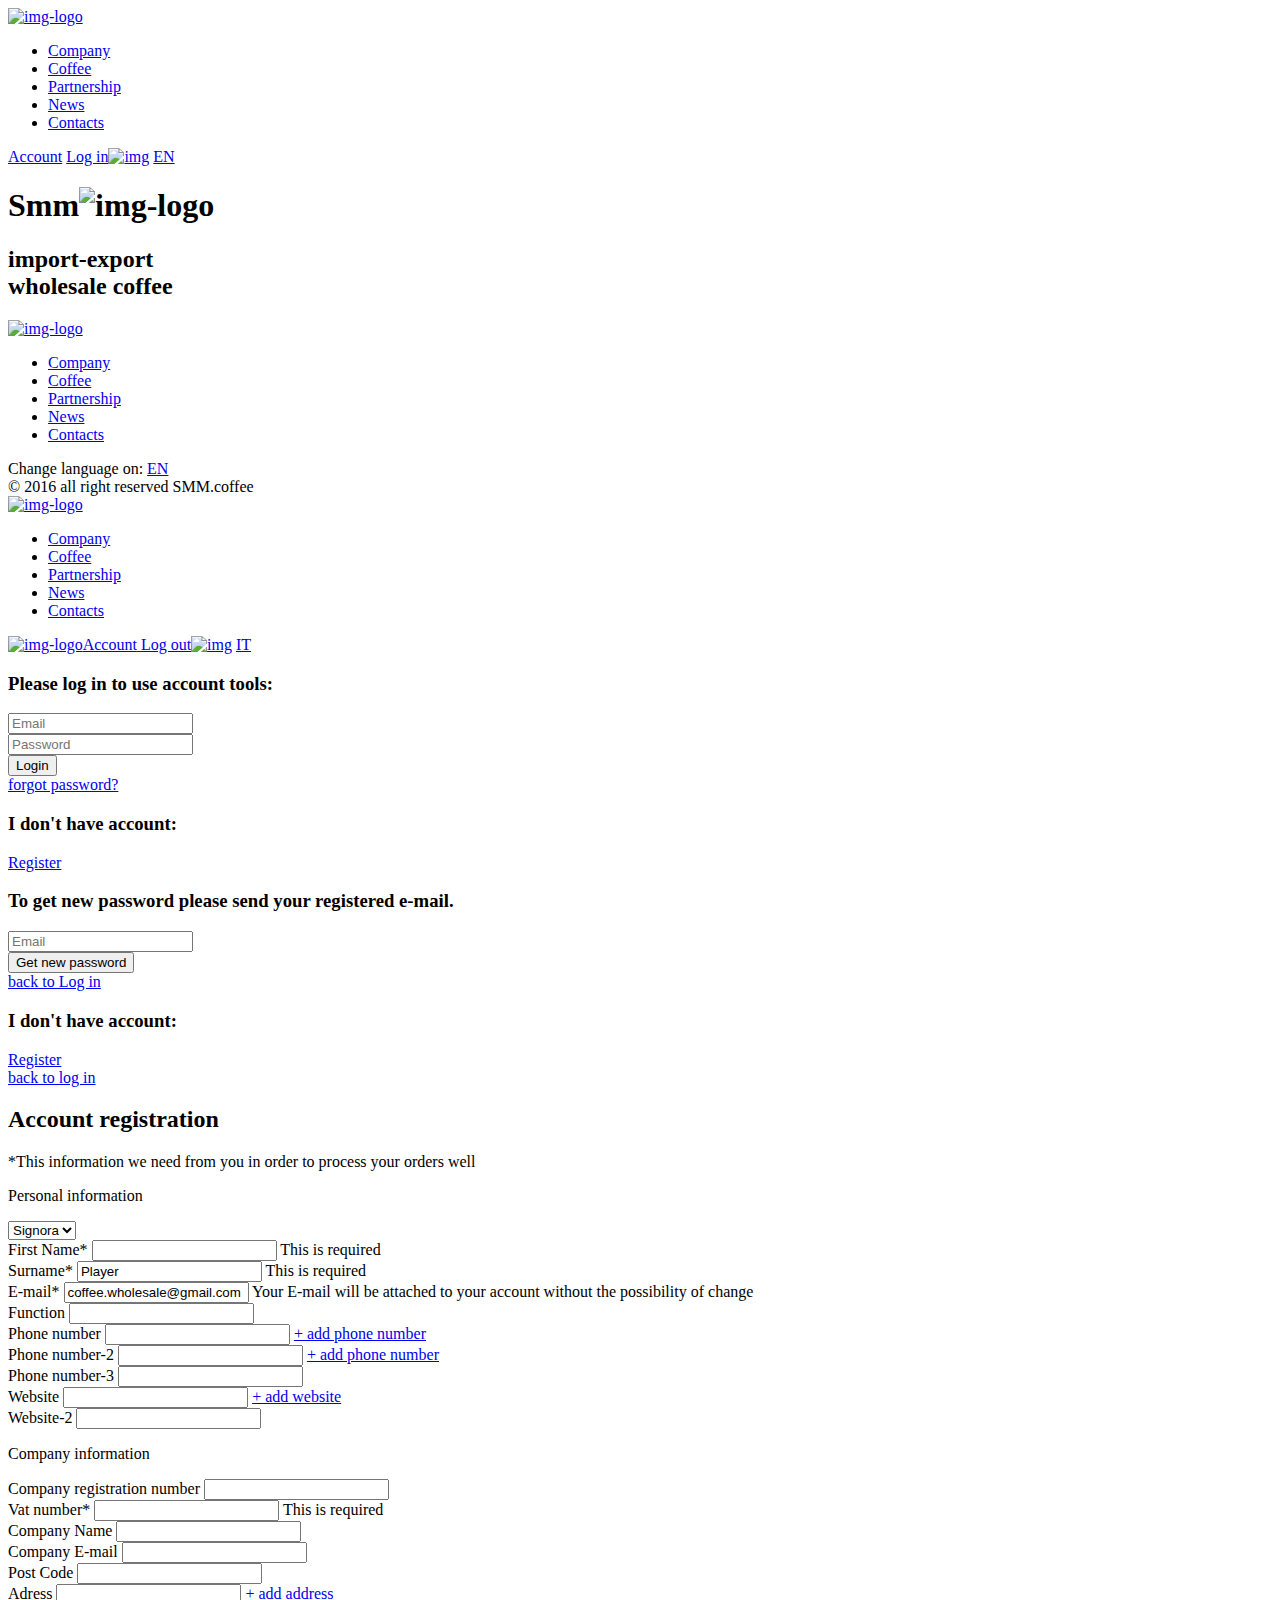
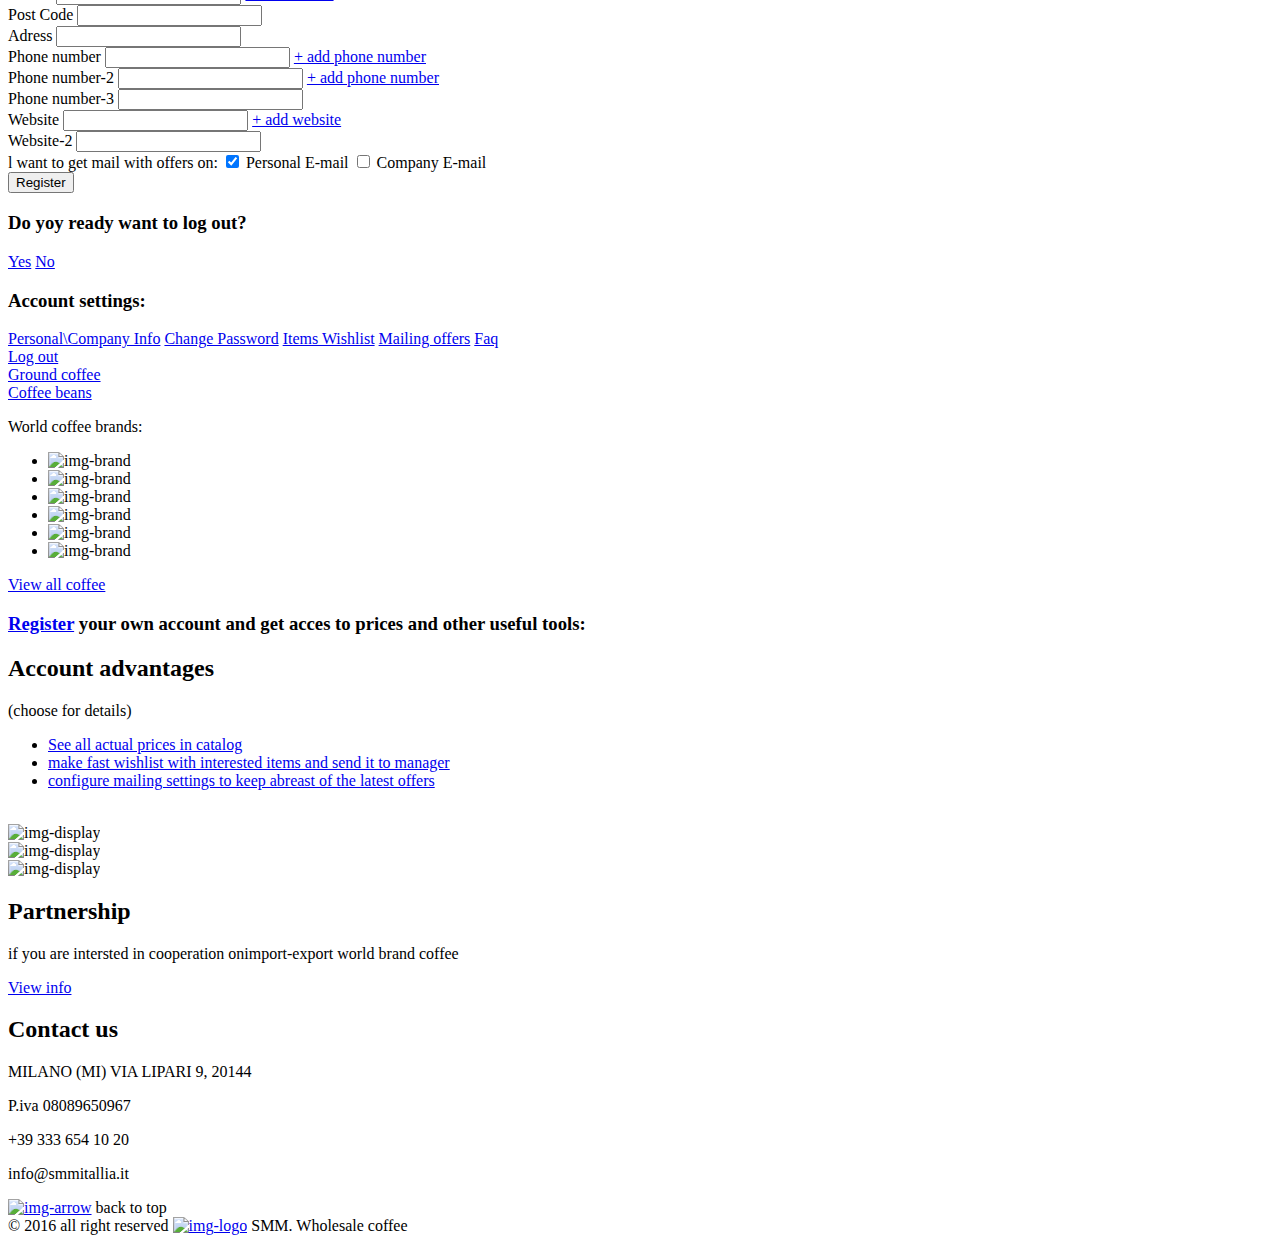
==== index.html @ 6c57cff5 "Merge pull request #3 from Beluy452/master" ====
<!DOCTYPE html>
<html lang="en">
<head>
    <meta charset="utf-8">
    <meta http-equiv="X-UA-Compatible" content="IE=edge">
    <meta name="viewport" content="width=device-width, initial-scale=1">
    <title>Smm</title>
    <link rel="stylesheet" href="./css/materialize/cus.css">
    <link rel="stylesheet" href="./css/style.css">
    <!--[if lt IE 9]>
    <script src="https://oss.maxcdn.com/html5shiv/3.7.3/html5shiv.min.js"></script>
    <script src="https://oss.maxcdn.com/respond/1.4.2/respond.min.js"></script>
    <![endif]-->
</head>
<body>
<div class="wrapper" id="top">
    <header>
        <div class="shadow-block">
            <div class="container">
                <nav id="menu-header" class="clearfix">
                    <div class="logo">
                        <a href="index.html">
                            <img src="./img/home/logo.png" alt="img-logo">
                        </a>
                    </div>
                    <ul class="menu">
                        <li><a href="./view/about-company.html">Company <span class="border"></span></a></li>
                        <li><a href="./view/coffee-page.html">Coffee <span class="border"></span></a></li>
                        <li><a href="./view/partnership.html">Partnership <span class="border"></span></a></li>
                        <li><a href="./view/news-page.html">News <span class="border"></span></a></li>
                        <li><a href="./view/contact-page.html">Contacts <span class="border"></span></a></li>
                    </ul>
                    <div class="account-block">
                        <a href="#" class="account">Account<span class="dotted"></span></a>
                        <a href="#contant" class="log-in scroll"><span>Log in</span><img src="./img/home/log-in.png" alt="img"></a>
                        <a href="#" class="lang">EN</a>
                    </div>
                </nav>
                <div class="title">
                    <h1>Smm<span><img src="./img/home/logo-1.png" alt="img-logo"></span></h1>
                    <div class="border"></div>
                    <h2>
                        import-export <br>
                        wholesale coffee
                    </h2>
                </div>
                <a href="#contant" class="mouse-block scroll">
                    <span class="radius"></span>
                </a>
            </div>
        </div>
    </header>
    <div id="contant" class="content">
        <nav id="menu-mobile" class="clearfix">
            <div class="logo">
                <a href="index.html">
                    <img src="./img/home/logo-mobile.png" alt="img-logo">
                </a>
            </div>
            <ul class="menu">
                <li><a href="./view/about-company.html">Company <span class="border"></span></a></li>
                <li><a href="./view/coffee-page.html">Coffee <span class="border"></span></a></li>
                <li><a href="./view/partnership.html">Partnership <span class="border"></span></a></li>
                <li><a href="./view/news-page.html">News <span class="border"></span></a></li>
                <li><a href="./view/contact-page.html">Contacts <span class="border"></span></a></li>
            </ul>
            <div class="change-lang-container">
                <span class="change-lang">Change language on:</span>
                <a href="#" class="lang">EN</a>
            </div>
            <div class="social">
                <a href="#"><i class="fa fa-google-plus" aria-hidden="true"></i></a>
                <a href="#"><i class="fa fa-linkedin" aria-hidden="true"></i></a>
                <a href="#"><i class="fa fa-facebook" aria-hidden="true"></i></a>
            </div>
            <div class="copyright">
                <span>© 2016 all right reserved SMM.coffee</span>
            </div>
        </nav>
        <nav id="nav" class="clearfix">
            <div class="container">
                <div class="toggle-menu">
                    <span></span>
                </div>
                <div class="logo">
                    <a href="index.html">
                        <img src="./img/home/logo.png" alt="img-logo">
                    </a>
                </div>
                <ul class="menu">
                    <li><a href="./view/about-company.html">Company <span class="border"></span></a></li>
                    <li><a href="./view/coffee-page.html">Coffee <span class="border"></span></a></li>
                    <li><a href="./view/partnership.html">Partnership <span class="border"></span></a></li>
                    <li><a href="./view/news-page.html">News <span class="border"></span></a></li>
                    <li><a href="./view/contact-page.html">Contacts <span class="border"></span></a></li>
                </ul>
                <div class="account-block">
                    <a href="#" class="account" data-toggle="modal" data-target="#login">
                        <img src="./img/home/user-2.svg" alt="img-logo"><span class="text">Account</span>
                        <span class="dotted"></span></a>
                    <a href="#" class="log-in " data-toggle="modal" data-target="#log-out"><span>Log out</span><img
                            src="./img/home/log-in.png" alt="img"></a>
                    <a href="#" class="lang">IT</a>
                </div>
            </div>
            <div class="container-modals">
                <div id="login" class="modal modal-style">
                    <div class="container">
                        <div class="row">
                            <div class="col-xs-8 col-sm-8">
                                <div class="login-form-container">
                                    <div class="row">
                                        <div class="col-xs-12 col-sm-12">
                                            <h3 class="title-login">Please log in to use account tools:</h3>
                                        </div>
                                        <div class="col-xs-12 col-sm-12">
                                            <form class="form-login row">
                                                <div class="form-group col-xs-4 col-sm-4">
                                                    <input type="email" class="form-control" placeholder="Email"
                                                           required>
                                                </div>
                                                <div class="form-group col-xs-4 col-sm-4">
                                                    <input type="password" class="form-control" placeholder="Password"
                                                           required>
                                                </div>
                                                <div class="form-group col-xs-2 col-sm-2">
                                                    <button type="submit" class="btn btn-default progress-on">Login
                                                    </button>
                                                </div>
                                            </form>
                                            <a href="#" class="forgot-pass" data-toggle="modal" data-target="#new-pass">forgot password?</a>
                                        </div>
                                    </div>
                                </div>
                            </div>
                            <div class="col-xs-4 col-sm-4">
                                <h3 class="dont-account">I don't have account:</h3>
                                <a href="#" class="register" data-toggle="modal"
                                   data-target="#registration">Register</a>
                                <a href="#" class="close close-login"></a>
                            </div>
                        </div>
                    </div>
                </div>
                <div id="new-pass" class="modal modal-style">
                    <div class="container">
                        <div class="row">
                            <div class="col-xs-8 col-sm-8">
                                <div class="login-form-container">
                                    <div class="row">
                                        <h3 class="title-login">To get new password please send your registered
                                            e-mail.</h3>
                                        <form class="form-login clearfix">
                                            <div class="form-group col-xs-7">
                                                <input type="email" class="form-control" placeholder="Email">
                                            </div>
                                            <div class="form-group col-xs-4 col-sm-5">
                                                <button type="submit" class="btn btn-default">Get new password</button>
                                            </div>
                                        </form>
                                            <a href="#" class="forgot-pass back-to-login" data-toggle="modal" data-target="#login">back to Log in</a>
                                    </div>
                                </div>
                            </div>
                            <div class="col-xs-4 col-sm-4">
                                <h3 class="dont-account">I don't have account:</h3>
                                <a href="#" class="register register-new-pass" data-toggle="modal"
                                   data-target="#registration">Register</a>
                                <a href="#" class="close close-new-pass"></a>
                            </div>
                        </div>
                    </div>
                </div>
                <div id="registration" class="modal registration">
                    <div class="container">
                        <div class="row">
                            <div class="col-sm-2">
                                <a href="#" class="back-login" data-toggle="modal" data-target="#login"><span
                                        class="glyphicon glyphicon-menu-left"></span> back to log in</a>
                            </div>
                            <div class="col-sm-9">
                                <div class="title-register">
                                    <h2>Account registration</h2>
                                    <p><span class="alert-danger">*</span>This information we need from you in order to
                                        process your orders well</p>
                                </div>
                            </div>
                            <div class="col-sm-1">
                                <a href="#" class="close"></a>
                            </div>
                        </div>
                        <form>
                            <div class="row">
                                <div class="col-sm-6">
                                    <div class="col-sm-12">
                                        <div class="inform-text">
                                            <p>Personal information</p>
                                            <span class="border"></span>
                                        </div>
                                    </div>
                                    <div class="form-group  input-field col-sm-3">
                                        <select class="form-control">
                                            <option value="Signora">Signora</option>
                                            <option value="Signora">Signore</option>
                                        </select>
                                    </div>
                                    <div class="form-group input-field col-sm-8">
                                        <label for="first-name">First Name<span
                                                class="alert-danger">*</span></label>
                                        <input id="first-name" type="text"
                                               class="form-control" required>
                                        <span class="error">This is required</span>
                                    </div>
                                    <div class="form-group input-field col-sm-12">
                                        <label for="last-name">Surname<span class="alert-danger">*</span></label>
                                        <input id="last-name" type="text" class="form-control" value="Player"
                                               required>
                                        <span class="error">This is required</span>
                                    </div>
                                    <div class="form-group input-field col-sm-12">
                                        <label for="e-mail">E-mail<span class="alert-danger">*</span></label>
                                        <input value="coffee.wholesale@gmail.com" id="e-mail" type="text"
                                               class="form-control" required>
                                        <span class="error">Your E-mail will be attached to your account without the possibility of change</span>
                                    </div>
                                    <div class="form-group input-field col-sm-12">
                                        <label for="Function">Function</label>
                                        <input id="Function" type="text" class="form-control">
                                    </div>
                                    <div class="form-group input-field col-sm-12">
                                        <label for="num">Phone number</label>
                                        <input id="num" type="number" min="0" class="form-control">
                                        <a href="#" class="add-phone add-phone-personal">+ add phone number</a>
                                    </div>
                                    <div class="form-group input-field col-sm-12 hidden-phone">
                                        <label for="num-2">Phone number-2</label>
                                        <input id="num-2" type="number" min="0" class="form-control">
                                        <a href="#" class="add-phone add-phone-personal-2">+ add phone number</a>
                                    </div>
                                    <div class="form-group input-field col-sm-12 hidden-phone-2">
                                        <label for="num-3">Phone number-3</label>
                                        <input id="num-3" type="number" min="0" class="form-control">
                                    </div>
                                    <div class="form-group input-field col-sm-12 ">
                                        <label for="Website-2">Website</label>
                                        <input id="Website-2" type="text" class="form-control">
                                        <a href="#" class="add-phone add-website-personal">+ add website</a>
                                    </div>
                                    <div class="form-group input-field col-sm-12 hidden-website">
                                        <label for="Website">Website-2</label>
                                        <input id="Website" type="text" class="form-control">
                                    </div>
                                </div>
                                <div class="col-sm-6">
                                    <div class="col-sm-12">
                                        <div class="inform-text">
                                            <p>Company information</p>
                                            <span class="border"></span>
                                        </div>
                                    </div>
                                    <div class="form-group input-field col-sm-12">
                                        <label for="registration-number">Company registration number</label>
                                        <input id="registration-number" type="text" class="form-control">
                                    </div>
                                    <div class="form-group input-field col-sm-12">
                                        <label for="Vat-number">Vat number<span
                                                class="alert-danger">*</span></label>
                                        <input id="Vat-number" type="text" class="form-control" required>
                                        <span class="error">This is required</span>
                                    </div>
                                    <div class="form-group input-field col-sm-12">
                                        <label for="Company-Name">Company Name</label>
                                        <input id="Company-Name" type="text" class="form-control">
                                    </div>
                                    <div class="form-group input-field col-sm-12">
                                        <label for="Company-E-mail">Company E-mail</label>
                                        <input id="Company-E-mail" type="email" class="form-control">
                                    </div>
                                    <div class="form-group input-field col-sm-4">
                                        <label for="Post-Code">Post Code</label>
                                        <input id="Post-Code" type="text" class="form-control">
                                    </div>
                                    <div class="form-group input-field col-sm-8">
                                        <label for="Adress">Adress</label>
                                        <input id="Adress" type="text" class="form-control">
                                        <a href="#" class="add-phone add-address-company">+ add address</a>
                                    </div>

                                    <div class="post-code hidden-post-code">
                                        <div class="form-group input-field col-sm-4">
                                            <label for="Post-Code-2">Post Code</label>
                                            <input id="Post-Code-2" type="text" class="form-control">
                                        </div>
                                        <div class="form-group input-field col-sm-8">
                                            <label for="Adress-2">Adress</label>
                                            <input id="Adress-2" type="text" class="form-control">
                                        </div>
                                    </div>

                                    <div class="form-group input-field col-sm-12">
                                        <label for="number-company">Phone number</label>
                                        <input id="number-company" type="number" min="0" class="form-control">
                                        <a href="#" class="add-phone add-phone-2">+ add phone number</a>
                                    </div>
                                    <div class="form-group input-field col-sm-12 hidden-phone-company">
                                        <label for="number-company-2">Phone number-2</label>
                                        <input id="number-company-2" type="number" min="0" class="form-control">
                                        <a href="#" class="add-phone add-phone-3">+ add phone number</a>
                                    </div>
                                    <div class="form-group input-field col-sm-12 hidden-phone-company-3">
                                        <label for="number-company-3">Phone number-3</label>
                                        <input id="number-company-3" type="number" min="0" class="form-control">
                                    </div>
                                    <div class="form-group input-field col-sm-12">
                                        <label for="Website-company">Website</label>
                                        <input id="Website-company" type="text" class="form-control">
                                        <a href="#" class="add-phone add-website">+ add website</a>
                                    </div>
                                    <div class="form-group input-field col-sm-12 hidden-website-company">
                                        <label for="Website-company-2">Website-2</label>
                                        <input id="Website-company-2" type="text" class="form-control">
                                    </div>
                                </div>
                                <div class="col-sm-12">
                                    <div class="to-get-email-container">
                                        <span class="get-email">l want to get mail with offers on:</span>

                                        <input id="person-email" type="checkbox" class="person-email" checked>
                                        <label class="custom-check" for="person-email"></label>
                                        <span class="person-email-text">Personal E-mail</span>

                                        <input id="company-email" type="checkbox" class="company-email">
                                        <label class="custom-check" for="company-email"></label>
                                        <span class="company-email-text">Company E-mail</span>
                                    </div>
                                </div>
                                <div class="col-sm-12">
                                    <div class="container-submit">
                                        <input type="submit" class="register-button" value="Register">
                                    </div>
                                </div>
                            </div>
                        </form>
                    </div>
                </div>
                <div id="log-out" class="modal modal-style">
                    <h3>Do yoy ready want to log out?</h3>
                    <a href="#">Yes</a>
                    <a href="#" data-dismiss="modal">No</a>
                </div>
                <div id="settings-log-out" class="modal modal-style">
                    <div class="container-settings">
                        <div class="row">
                            <div class="col-sm-10 col-xs-12">
                                <div class="setting-log-out-container clearfix">
                                    <h3>Account settings:</h3>

                                    <a data-toggle="tab" href="./view/account-settings.html#personal-company-info" target="_blank" class="personal-company-info">Personal\Company Info</a>

                                    <a data-toggle="tab" href="./view/account-settings.html#change-password" class="change-pass">Change Password</a>

                                    <a data-toggle="tab" href="./view/account-settings.html#items-wishlist" class="items-wishlist">Items Wishlist</a>

                                    <a data-toggle="tab" href="./view/account-settings.html#mailing-offers" class="mailling-offers">Mailing offers</a>

                                    <a data-toggle="tab" href="./view/account-settings.html#faq" class="faq">Faq</a>

                                </div>
                            </div>
                            <div class="col-sm-2 col-xs-12">
                                <div class="log-out-container">
                                    <a href="#" data-toggle="modal" data-target="#log-out" class="log-out">Log out</a>
                                </div>
                            </div>
                        </div>
                    </div>
                </div>
            </div>
        </nav>
        <div class="coffee-container">
            <div class="row">
                <div class="col-xs-6">
                    <div class="ground-coffee">
                        <div class="shadow-block">
                            <a href="./view/coffee-page.html">Ground coffee</a>
                        </div>
                    </div>
                </div>
                <div class="col-xs-6">
                    <div class="coffee-beans">
                        <div class="shadow-block">
                            <a href="./view/coffee-page.html">Coffee beans</a>
                        </div>
                    </div>
                </div>
            </div>
        </div>
        <div class="brand">
            <div class="container">
                <div class="row">
                    <div class="col-xs-3 col-md-3">
                        <p class="world-coffee">World coffee brands:</p>
                    </div>
                    <div class="col-xs-6  col-md-6">
                        <ul class="brand-coffee">
                            <li><img src="./img/home/brand/lavazza.png" alt="img-brand"></li>
                            <li><img src="./img/home/brand/kimbo.png" alt="img-brand"></li>
                            <li><img src="./img/home/brand/gilles.png" alt="img-brand"></li>
                            <li><img src="./img/home/brand/dallmayr.png" alt="img-brand"></li>
                            <li><img src="./img/home/brand/gimoka.png" alt="img-brand"></li>
                            <li><img src="./img/home/brand/movenpick.png" alt="img-brand"></li>
                        </ul>
                    </div>
                    <div class="col-xs-3 col-sm-2">
                        <a href="./view/coffee-page.html" class="view-all-coffee">View all coffee</a>
                    </div>
                </div>
            </div>
        </div>
        <div class="account-advantages">
            <div class="container">
                <h3><a href="#">Register</a> your own account and get acces to prices and other useful tools: </h3>
                <div class="tabs-container">
                    <div class="row">
                        <div class="col-sm-4">
                            <div class="title-tabs">
                                <h2>Account advantages</h2>
                                <p>(choose for details)</p>
                            </div>
                            <ul class="nav nav-tabs" role="tablist">
                                <li class="active">
                                    <span class="mark-block"></span> <a role="tab" data-toggle="tab" href="#home">See all actual prices in catalog</a>
                                </li>
                                <li>
                                    <span class="mark-block"></span> <a role="tab"  data-toggle="tab" href="#menu1">make fast wishlist with interested items and send it to manager</a>
                                </li>
                                <li>
                                    <span class="mark-block"></span> <a role="tab"  data-toggle="tab" href="#menu2">configure mailing settings to keep abreast of the latest offers</a>
                                </li>
                            </ul>
                        </div>
                        <div class="col-sm-8">
                            <div class="tab-content">
                                <img src="./img/home/display-border.png" class="display-border" alt="">
                                <div id="home" class="tab-pane fade in active">
                                    <img src="./img/home/prices.jpg" alt="img-display">
                                </div>
                                <div id="menu1" class="tab-pane fade">
                                    <img src="./img/home/prices.jpg" alt="img-display">
                                </div>
                                <div id="menu2" class="tab-pane fade">
                                    <img src="./img/home/prices.jpg" alt="img-display">
                                </div>
                            </div>
                        </div>
                    </div>
                </div>
            </div>
        </div>
    </div>
    <footer>
        <div class="row">
            <div class="col-xs-6">
                <div class="partnership">
                    <div class="shadow-block">
                        <div class="parner-text">
                            <h2>Partnership</h2>
                            <p>if you are intersted in cooperation onimport-export world brand coffee</p>
                            <a href="./view/partnership.html" class="view-info">View info</a>
                        </div>
                    </div>
                </div>
            </div>
            <div class="col-xs-6">
                <div class="contact-us">
                    <div class="shadow-block">
                        <div class="contact-text">
                            <h2>Contact us</h2>
                            <p>
                                MILANO (MI) VIA LIPARI 9, 20144
                            </p>
                            <p>
                                P.iva 08089650967
                            </p>
                            <p>
                                +39 333 654 10 20
                            </p>
                            <p>
                                info@smmitallia.it
                            </p>
                            <div class="social">
                                <a href="#"><i class="fa fa-google-plus" aria-hidden="true"></i></a>
                                <a href="#"><i class="fa fa-linkedin" aria-hidden="true"></i></a>
                                <a href="#"><i class="fa fa-facebook" aria-hidden="true"></i></a>
                            </div>
                        </div>
                    </div>
                </div>
            </div>
        </div>
    </footer>
    <div class="copyright">
        <div class="back-top">
            <a href="#top" class="scroll"><img src="./img/home/back-top.png" alt="img-arrow"></a>
            <span>back to top</span>
        </div>
        <span class="copyright-text">© 2016 all right reserved <a href="index.html">
            <img src="./img/home/logo.png" alt="img-logo"></a> SMM. Wholesale coffee
        </span>
    </div>
</div>

<script src="https://ajax.googleapis.com/ajax/libs/jquery/1.12.4/jquery.min.js"></script>
<script src="js/materialize/materialize.js"></script>
<script src="js/bootstrap.min.js"></script>
<script src="libs/bxslider/bxslider.min.js"></script>
<script src="js/progress/js/mprogress.min.js"></script>
<script src="js/smoothScroll.js"></script>
<script src="js/common.js"></script>
<script>
    $(document).ready(function () {
        if ($(document).width() <= 768) {
            $('.brand-coffee').bxSlider({
                pager: false,
                controls: false,
                slideWidth: 400,
                minSlides: 4,
                maxSlides: 4,
                slideMargin: 10,
                auto: true,
                pause: 5000
            })
        } else {
            $('.brand-coffee').bxSlider({
                pager: false,
                controls: false,
                slideWidth: 200,
                minSlides: 6,
                maxSlides: 6,
                slideMargin: 10
            });
        }

    });
</script>
</body>
</html>
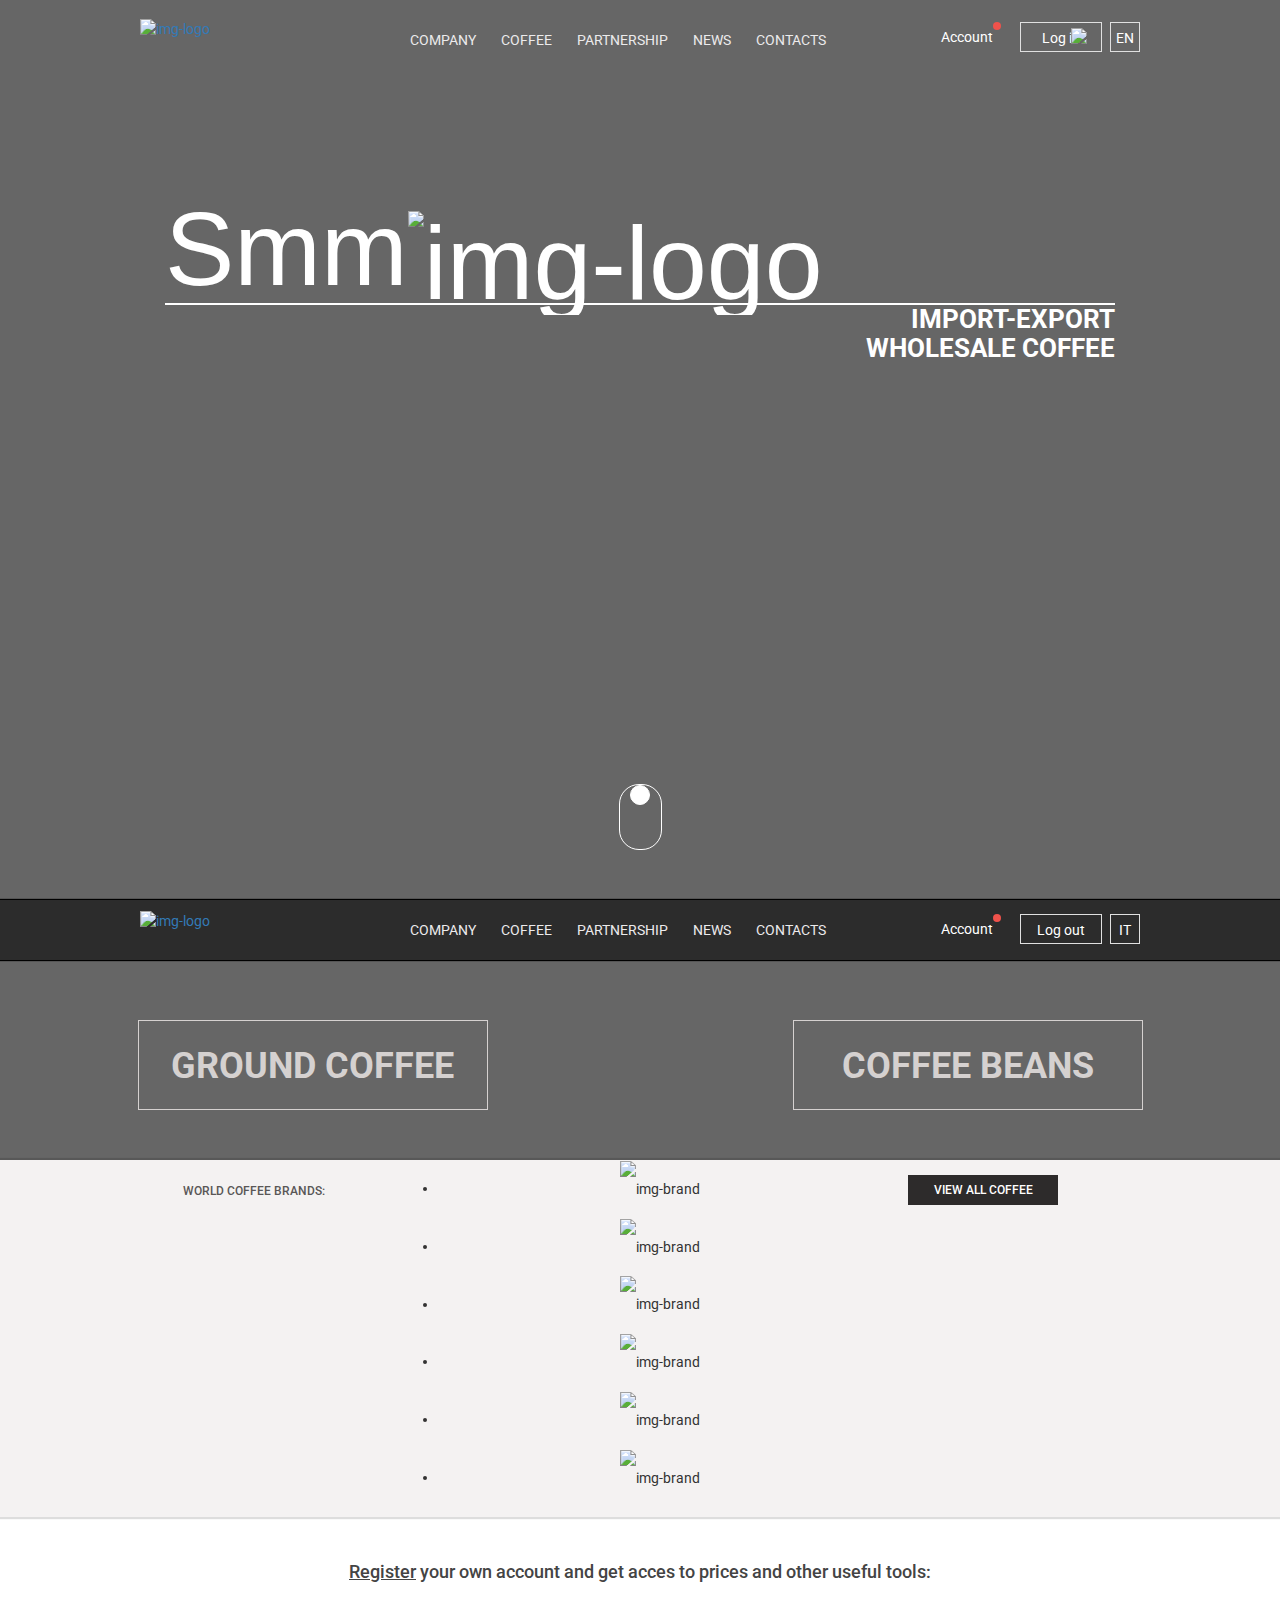
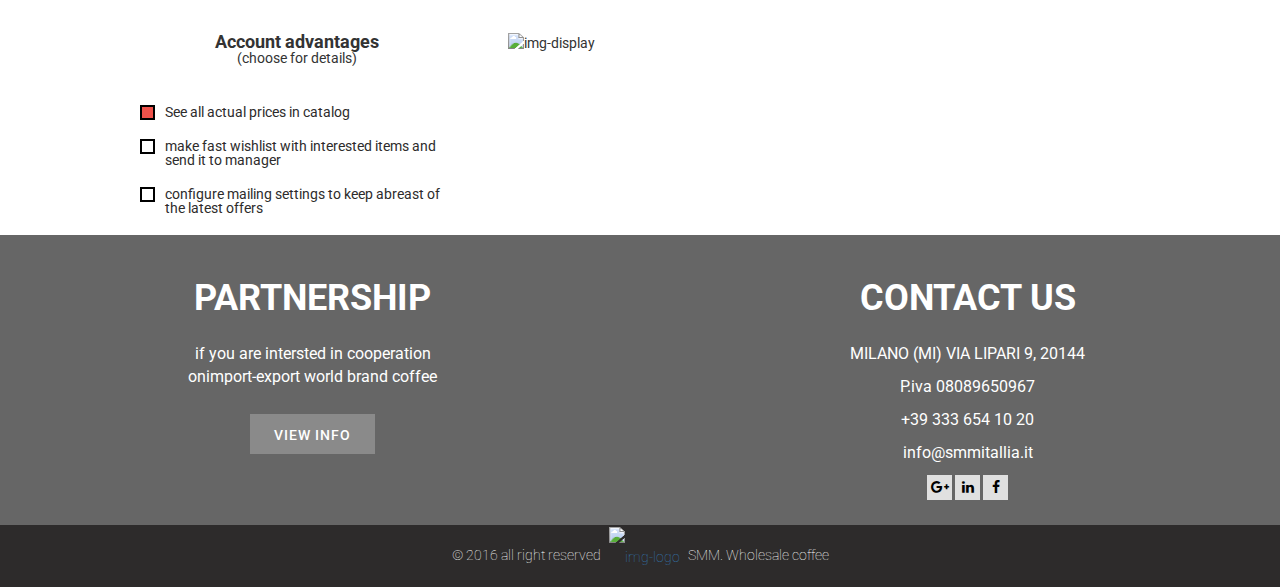
==== commit 8d11d8c3: "remove style body" ====
--- a/index.html
+++ b/index.html
@@ -96,280 +96,294 @@
                 </ul>
                 <div class="account-block">
                     <a href="#" class="account" data-toggle="modal" data-target="#login">
-                        <img src="./img/home/user-2.svg" alt="img-logo"><span class="text">Account</span>
-                        <span class="dotted"></span></a>
-                    <a href="#" class="log-in " data-toggle="modal" data-target="#log-out"><span>Log out</span><img
-                            src="./img/home/log-in.png" alt="img"></a>
+                        <img src="./img/home/user-2.svg" alt="img-logo">
+                        <span class="text">Account</span><span class="dotted"></span>
+                    </a>
+                    <a href="#" class="log-in " data-toggle="modal" data-target="#log-out">
+                        <span>Log out</span><img src="./img/home/log-in.png" alt="img">
+                    </a>
                     <a href="#" class="lang">IT</a>
                 </div>
             </div>
             <div class="container-modals">
-                <div id="login" class="modal modal-style">
-                    <div class="container">
-                        <div class="row">
-                            <div class="col-xs-8 col-sm-8">
-                                <div class="login-form-container">
-                                    <div class="row">
-                                        <div class="col-xs-12 col-sm-12">
-                                            <h3 class="title-login">Please log in to use account tools:</h3>
-                                        </div>
-                                        <div class="col-xs-12 col-sm-12">
-                                            <form class="form-login row">
-                                                <div class="form-group col-xs-4 col-sm-4">
-                                                    <input type="email" class="form-control" placeholder="Email"
-                                                           required>
+                <div id="login" class="modal fade">
+                    <div class="modal-style">
+                        <div class="container">
+                            <div class="row">
+                                <div class="col-xs-8 col-sm-8">
+                                    <div class="login-form-container">
+                                        <div class="row">
+                                            <div class="col-xs-12 col-sm-12">
+                                                <h3 class="title-login">Please log in to use account tools:</h3>
+                                            </div>
+                                            <div class="col-xs-12 col-sm-12">
+                                                <form class="form-login row">
+                                                    <div class="form-group col-xs-4 col-sm-4">
+                                                        <input type="email" class="form-control" placeholder="Email"
+                                                               required>
+                                                    </div>
+                                                    <div class="form-group col-xs-4 col-sm-4">
+                                                        <input type="password" class="form-control" placeholder="Password"
+                                                               required>
+                                                    </div>
+                                                    <div class="form-group col-xs-2 col-sm-2">
+                                                        <button type="submit" class="btn btn-default progress-on">Login
+                                                        </button>
+                                                    </div>
+                                                </form>
+                                                <a href="#" class="forgot-pass" data-dismiss="modal" data-toggle="modal" data-target="#new-pass">forgot
+                                                    password?</a>
+                                            </div>
+                                        </div>
+                                    </div>
+                                </div>
+                                <div class="col-xs-4 col-sm-4">
+                                    <h3 class="dont-account">I don't have account:</h3>
+                                    <a href="#" class="register" data-dismiss="modal" data-toggle="modal"
+                                       data-target="#registration">Register</a>
+                                    <a href="#" data-dismiss="modal" class="close close-login"></a>
+                                </div>
+                            </div>
+                        </div>
+                    </div>
+                </div>
+                <div id="new-pass" class="modal fade">
+                    <div class="modal-style">
+                        <div class="container">
+                            <div class="row">
+                                <div class="col-xs-8 col-sm-8">
+                                    <div class="login-form-container">
+                                        <div class="row">
+                                            <h3 class="title-login">To get new password please send your registered
+                                                e-mail.</h3>
+                                            <form class="form-login clearfix">
+                                                <div class="form-group col-xs-7">
+                                                    <input type="email" class="form-control" placeholder="Email">
                                                 </div>
-                                                <div class="form-group col-xs-4 col-sm-4">
-                                                    <input type="password" class="form-control" placeholder="Password"
-                                                           required>
-                                                </div>
-                                                <div class="form-group col-xs-2 col-sm-2">
-                                                    <button type="submit" class="btn btn-default progress-on">Login
-                                                    </button>
+                                                <div class="form-group col-xs-4 col-sm-5">
+                                                    <button type="submit" class="btn btn-default">Get new password</button>
                                                 </div>
                                             </form>
-                                            <a href="#" class="forgot-pass" data-toggle="modal" data-target="#new-pass">forgot password?</a>
-                                        </div>
-                                    </div>
-                                </div>
-                            </div>
-                            <div class="col-xs-4 col-sm-4">
-                                <h3 class="dont-account">I don't have account:</h3>
-                                <a href="#" class="register" data-toggle="modal"
-                                   data-target="#registration">Register</a>
-                                <a href="#" class="close close-login"></a>
-                            </div>
-                        </div>
-                    </div>
-                </div>
-                <div id="new-pass" class="modal modal-style">
-                    <div class="container">
-                        <div class="row">
-                            <div class="col-xs-8 col-sm-8">
-                                <div class="login-form-container">
-                                    <div class="row">
-                                        <h3 class="title-login">To get new password please send your registered
-                                            e-mail.</h3>
-                                        <form class="form-login clearfix">
-                                            <div class="form-group col-xs-7">
-                                                <input type="email" class="form-control" placeholder="Email">
+                                            <a href="#" class="forgot-pass" data-dismiss="modal" data-toggle="modal" data-target="#login">back to Log in</a>
+                                        </div>
+                                    </div>
+                                </div>
+                                <div class="col-xs-4 col-sm-4">
+                                    <h3 class="dont-account">I don't have account:</h3>
+                                    <a href="#" class="register" data-dismiss="modal" data-toggle="modal"
+                                       data-target="#registration">Register</a>
+                                    <a href="#" data-dismiss="modal" class="close"></a>
+                                </div>
+                            </div>
+                        </div>
+                    </div>
+                </div>
+                <div id="registration" class="modal fade">
+                    <div class="registration">
+                        <div class="container">
+                            <div class="row">
+                                <div class="col-sm-2">
+                                    <a href="#" class="back-login" data-dismiss="modal" data-toggle="modal" data-target="#login">
+                                        <span class="glyphicon glyphicon-menu-left"></span> back to log in
+                                    </a>
+                                </div>
+                                <div class="col-sm-9">
+                                    <div class="title-register">
+                                        <h2>Account registration</h2>
+                                        <p><span class="alert-danger">*</span>This information we need from you in order to
+                                            process your orders well</p>
+                                    </div>
+                                </div>
+                                <div class="col-sm-1">
+                                    <a href="#" data-dismiss="modal" class="close"></a>
+                                </div>
+                            </div>
+                            <form>
+                                <div class="row">
+                                    <div class="col-sm-6">
+                                        <div class="col-sm-12">
+                                            <div class="inform-text">
+                                                <p>Personal information</p>
+                                                <span class="border"></span>
                                             </div>
-                                            <div class="form-group col-xs-4 col-sm-5">
-                                                <button type="submit" class="btn btn-default">Get new password</button>
+                                        </div>
+                                        <div class="form-group  input-field col-sm-3">
+                                            <select class="form-control">
+                                                <option value="Signora">Signora</option>
+                                                <option value="Signora">Signore</option>
+                                            </select>
+                                        </div>
+                                        <div class="form-group input-field col-sm-8">
+                                            <label for="first-name">First Name<span
+                                                    class="alert-danger">*</span></label>
+                                            <input id="first-name" type="text"
+                                                   class="form-control" required>
+                                            <span class="error">This is required</span>
+                                        </div>
+                                        <div class="form-group input-field col-sm-12">
+                                            <label for="last-name">Surname<span class="alert-danger">*</span></label>
+                                            <input id="last-name" type="text" class="form-control" value="Player"
+                                                   required>
+                                            <span class="error">This is required</span>
+                                        </div>
+                                        <div class="form-group input-field col-sm-12">
+                                            <label for="e-mail">E-mail<span class="alert-danger">*</span></label>
+                                            <input value="coffee.wholesale@gmail.com" id="e-mail" type="text"
+                                                   class="form-control" required>
+                                            <span class="error">Your E-mail will be attached to your account without the possibility of change</span>
+                                        </div>
+                                        <div class="form-group input-field col-sm-12">
+                                            <label for="Function">Function</label>
+                                            <input id="Function" type="text" class="form-control">
+                                        </div>
+                                        <div class="form-group input-field col-sm-12">
+                                            <label for="num">Phone number</label>
+                                            <input id="num" type="number" min="0" class="form-control">
+                                            <a href="#" class="add-phone add-phone-personal">+ add phone number</a>
+                                        </div>
+                                        <div class="form-group input-field col-sm-12 hidden-phone">
+                                            <label for="num-2">Phone number-2</label>
+                                            <input id="num-2" type="number" min="0" class="form-control">
+                                            <a href="#" class="add-phone add-phone-personal-2">+ add phone number</a>
+                                        </div>
+                                        <div class="form-group input-field col-sm-12 hidden-phone-2">
+                                            <label for="num-3">Phone number-3</label>
+                                            <input id="num-3" type="number" min="0" class="form-control">
+                                        </div>
+                                        <div class="form-group input-field col-sm-12 ">
+                                            <label for="Website-2">Website</label>
+                                            <input id="Website-2" type="text" class="form-control">
+                                            <a href="#" class="add-phone add-website-personal">+ add website</a>
+                                        </div>
+                                        <div class="form-group input-field col-sm-12 hidden-website">
+                                            <label for="Website">Website-2</label>
+                                            <input id="Website" type="text" class="form-control">
+                                        </div>
+                                    </div>
+                                    <div class="col-sm-6">
+                                        <div class="col-sm-12">
+                                            <div class="inform-text company-title">
+                                                <p>Company information</p>
+                                                <span class="border"></span>
                                             </div>
-                                        </form>
-                                            <a href="#" class="forgot-pass back-to-login" data-toggle="modal" data-target="#login">back to Log in</a>
-                                    </div>
-                                </div>
-                            </div>
-                            <div class="col-xs-4 col-sm-4">
-                                <h3 class="dont-account">I don't have account:</h3>
-                                <a href="#" class="register register-new-pass" data-toggle="modal"
-                                   data-target="#registration">Register</a>
-                                <a href="#" class="close close-new-pass"></a>
-                            </div>
-                        </div>
-                    </div>
-                </div>
-                <div id="registration" class="modal registration">
-                    <div class="container">
-                        <div class="row">
-                            <div class="col-sm-2">
-                                <a href="#" class="back-login" data-toggle="modal" data-target="#login"><span
-                                        class="glyphicon glyphicon-menu-left"></span> back to log in</a>
-                            </div>
-                            <div class="col-sm-9">
-                                <div class="title-register">
-                                    <h2>Account registration</h2>
-                                    <p><span class="alert-danger">*</span>This information we need from you in order to
-                                        process your orders well</p>
-                                </div>
-                            </div>
-                            <div class="col-sm-1">
-                                <a href="#" class="close"></a>
-                            </div>
-                        </div>
-                        <form>
+                                        </div>
+                                        <div class="form-group input-field col-sm-12">
+                                            <label for="registration-number">Company registration number</label>
+                                            <input id="registration-number" type="text" class="form-control">
+                                        </div>
+                                        <div class="form-group input-field col-sm-12">
+                                            <label for="Vat-number">Vat number<span
+                                                    class="alert-danger">*</span></label>
+                                            <input id="Vat-number" type="text" class="form-control" required>
+                                            <span class="error">This is required</span>
+                                        </div>
+                                        <div class="form-group input-field col-sm-12">
+                                            <label for="Company-Name">Company Name</label>
+                                            <input id="Company-Name" type="text" class="form-control">
+                                        </div>
+                                        <div class="form-group input-field col-sm-12">
+                                            <label for="Company-E-mail">Company E-mail</label>
+                                            <input id="Company-E-mail" type="email" class="form-control">
+                                        </div>
+                                        <div class="form-group input-field col-sm-4">
+                                            <label for="Post-Code">Post Code</label>
+                                            <input id="Post-Code" type="text" class="form-control">
+                                        </div>
+                                        <div class="form-group input-field col-sm-8">
+                                            <label for="Adress">Adress</label>
+                                            <input id="Adress" type="text" class="form-control">
+                                            <a href="#" class="add-phone add-address-company">+ add address</a>
+                                        </div>
+
+                                        <div class="post-code hidden-post-code">
+                                            <div class="form-group input-field col-sm-4">
+                                                <label for="Post-Code-2">Post Code</label>
+                                                <input id="Post-Code-2" type="text" class="form-control">
+                                            </div>
+                                            <div class="form-group input-field col-sm-8">
+                                                <label for="Adress-2">Adress</label>
+                                                <input id="Adress-2" type="text" class="form-control">
+                                            </div>
+                                        </div>
+
+                                        <div class="form-group input-field col-sm-12">
+                                            <label for="number-company">Phone number</label>
+                                            <input id="number-company" type="number" min="0" class="form-control">
+                                            <a href="#" class="add-phone add-phone-2">+ add phone number</a>
+                                        </div>
+                                        <div class="form-group input-field col-sm-12 hidden-phone-company">
+                                            <label for="number-company-2">Phone number-2</label>
+                                            <input id="number-company-2" type="number" min="0" class="form-control">
+                                            <a href="#" class="add-phone add-phone-3">+ add phone number</a>
+                                        </div>
+                                        <div class="form-group input-field col-sm-12 hidden-phone-company-3">
+                                            <label for="number-company-3">Phone number-3</label>
+                                            <input id="number-company-3" type="number" min="0" class="form-control">
+                                        </div>
+                                        <div class="form-group input-field col-sm-12">
+                                            <label for="Website-company">Website</label>
+                                            <input id="Website-company" type="text" class="form-control">
+                                            <a href="#" class="add-phone add-website">+ add website</a>
+                                        </div>
+                                        <div class="form-group input-field col-sm-12 hidden-website-company">
+                                            <label for="Website-company-2">Website-2</label>
+                                            <input id="Website-company-2" type="text" class="form-control">
+                                        </div>
+                                    </div>
+                                    <div class="col-sm-12">
+                                        <div class="to-get-email-container">
+                                            <span class="get-email">l want to get mail with offers on:</span>
+
+                                            <input id="person-email" type="checkbox" class="person-email" checked>
+                                            <label class="custom-check" for="person-email"></label>
+                                            <span class="person-email-text">Personal E-mail</span>
+
+                                            <input id="company-email" type="checkbox" class="company-email">
+                                            <label class="custom-check" for="company-email"></label>
+                                            <span class="company-email-text">Company E-mail</span>
+                                        </div>
+                                    </div>
+                                    <div class="col-sm-12">
+                                        <div class="container-submit">
+                                            <input type="submit" class="register-button" value="Register">
+                                        </div>
+                                    </div>
+                                </div>
+                            </form>
+                        </div>
+                    </div>
+                </div>
+                <div id="log-out" class="modal fade">
+                    <div class="modal-style">
+                        <h3>Do yoy ready want to log out?</h3>
+                        <a href="#">Yes</a>
+                        <a href="#" data-dismiss="modal">No</a>
+                    </div>
+                </div>
+                <div id="settings-log-out" class="modal fade">
+                    <div class="modal-style">
+                        <div class="container-settings">
                             <div class="row">
-                                <div class="col-sm-6">
-                                    <div class="col-sm-12">
-                                        <div class="inform-text">
-                                            <p>Personal information</p>
-                                            <span class="border"></span>
-                                        </div>
-                                    </div>
-                                    <div class="form-group  input-field col-sm-3">
-                                        <select class="form-control">
-                                            <option value="Signora">Signora</option>
-                                            <option value="Signora">Signore</option>
-                                        </select>
-                                    </div>
-                                    <div class="form-group input-field col-sm-8">
-                                        <label for="first-name">First Name<span
-                                                class="alert-danger">*</span></label>
-                                        <input id="first-name" type="text"
-                                               class="form-control" required>
-                                        <span class="error">This is required</span>
-                                    </div>
-                                    <div class="form-group input-field col-sm-12">
-                                        <label for="last-name">Surname<span class="alert-danger">*</span></label>
-                                        <input id="last-name" type="text" class="form-control" value="Player"
-                                               required>
-                                        <span class="error">This is required</span>
-                                    </div>
-                                    <div class="form-group input-field col-sm-12">
-                                        <label for="e-mail">E-mail<span class="alert-danger">*</span></label>
-                                        <input value="coffee.wholesale@gmail.com" id="e-mail" type="text"
-                                               class="form-control" required>
-                                        <span class="error">Your E-mail will be attached to your account without the possibility of change</span>
-                                    </div>
-                                    <div class="form-group input-field col-sm-12">
-                                        <label for="Function">Function</label>
-                                        <input id="Function" type="text" class="form-control">
-                                    </div>
-                                    <div class="form-group input-field col-sm-12">
-                                        <label for="num">Phone number</label>
-                                        <input id="num" type="number" min="0" class="form-control">
-                                        <a href="#" class="add-phone add-phone-personal">+ add phone number</a>
-                                    </div>
-                                    <div class="form-group input-field col-sm-12 hidden-phone">
-                                        <label for="num-2">Phone number-2</label>
-                                        <input id="num-2" type="number" min="0" class="form-control">
-                                        <a href="#" class="add-phone add-phone-personal-2">+ add phone number</a>
-                                    </div>
-                                    <div class="form-group input-field col-sm-12 hidden-phone-2">
-                                        <label for="num-3">Phone number-3</label>
-                                        <input id="num-3" type="number" min="0" class="form-control">
-                                    </div>
-                                    <div class="form-group input-field col-sm-12 ">
-                                        <label for="Website-2">Website</label>
-                                        <input id="Website-2" type="text" class="form-control">
-                                        <a href="#" class="add-phone add-website-personal">+ add website</a>
-                                    </div>
-                                    <div class="form-group input-field col-sm-12 hidden-website">
-                                        <label for="Website">Website-2</label>
-                                        <input id="Website" type="text" class="form-control">
-                                    </div>
-                                </div>
-                                <div class="col-sm-6">
-                                    <div class="col-sm-12">
-                                        <div class="inform-text">
-                                            <p>Company information</p>
-                                            <span class="border"></span>
-                                        </div>
-                                    </div>
-                                    <div class="form-group input-field col-sm-12">
-                                        <label for="registration-number">Company registration number</label>
-                                        <input id="registration-number" type="text" class="form-control">
-                                    </div>
-                                    <div class="form-group input-field col-sm-12">
-                                        <label for="Vat-number">Vat number<span
-                                                class="alert-danger">*</span></label>
-                                        <input id="Vat-number" type="text" class="form-control" required>
-                                        <span class="error">This is required</span>
-                                    </div>
-                                    <div class="form-group input-field col-sm-12">
-                                        <label for="Company-Name">Company Name</label>
-                                        <input id="Company-Name" type="text" class="form-control">
-                                    </div>
-                                    <div class="form-group input-field col-sm-12">
-                                        <label for="Company-E-mail">Company E-mail</label>
-                                        <input id="Company-E-mail" type="email" class="form-control">
-                                    </div>
-                                    <div class="form-group input-field col-sm-4">
-                                        <label for="Post-Code">Post Code</label>
-                                        <input id="Post-Code" type="text" class="form-control">
-                                    </div>
-                                    <div class="form-group input-field col-sm-8">
-                                        <label for="Adress">Adress</label>
-                                        <input id="Adress" type="text" class="form-control">
-                                        <a href="#" class="add-phone add-address-company">+ add address</a>
-                                    </div>
-
-                                    <div class="post-code hidden-post-code">
-                                        <div class="form-group input-field col-sm-4">
-                                            <label for="Post-Code-2">Post Code</label>
-                                            <input id="Post-Code-2" type="text" class="form-control">
-                                        </div>
-                                        <div class="form-group input-field col-sm-8">
-                                            <label for="Adress-2">Adress</label>
-                                            <input id="Adress-2" type="text" class="form-control">
-                                        </div>
-                                    </div>
-
-                                    <div class="form-group input-field col-sm-12">
-                                        <label for="number-company">Phone number</label>
-                                        <input id="number-company" type="number" min="0" class="form-control">
-                                        <a href="#" class="add-phone add-phone-2">+ add phone number</a>
-                                    </div>
-                                    <div class="form-group input-field col-sm-12 hidden-phone-company">
-                                        <label for="number-company-2">Phone number-2</label>
-                                        <input id="number-company-2" type="number" min="0" class="form-control">
-                                        <a href="#" class="add-phone add-phone-3">+ add phone number</a>
-                                    </div>
-                                    <div class="form-group input-field col-sm-12 hidden-phone-company-3">
-                                        <label for="number-company-3">Phone number-3</label>
-                                        <input id="number-company-3" type="number" min="0" class="form-control">
-                                    </div>
-                                    <div class="form-group input-field col-sm-12">
-                                        <label for="Website-company">Website</label>
-                                        <input id="Website-company" type="text" class="form-control">
-                                        <a href="#" class="add-phone add-website">+ add website</a>
-                                    </div>
-                                    <div class="form-group input-field col-sm-12 hidden-website-company">
-                                        <label for="Website-company-2">Website-2</label>
-                                        <input id="Website-company-2" type="text" class="form-control">
-                                    </div>
-                                </div>
-                                <div class="col-sm-12">
-                                    <div class="to-get-email-container">
-                                        <span class="get-email">l want to get mail with offers on:</span>
-
-                                        <input id="person-email" type="checkbox" class="person-email" checked>
-                                        <label class="custom-check" for="person-email"></label>
-                                        <span class="person-email-text">Personal E-mail</span>
-
-                                        <input id="company-email" type="checkbox" class="company-email">
-                                        <label class="custom-check" for="company-email"></label>
-                                        <span class="company-email-text">Company E-mail</span>
-                                    </div>
-                                </div>
-                                <div class="col-sm-12">
-                                    <div class="container-submit">
-                                        <input type="submit" class="register-button" value="Register">
-                                    </div>
-                                </div>
-                            </div>
-                        </form>
-                    </div>
-                </div>
-                <div id="log-out" class="modal modal-style">
-                    <h3>Do yoy ready want to log out?</h3>
-                    <a href="#">Yes</a>
-                    <a href="#" data-dismiss="modal">No</a>
-                </div>
-                <div id="settings-log-out" class="modal modal-style">
-                    <div class="container-settings">
-                        <div class="row">
-                            <div class="col-sm-10 col-xs-12">
-                                <div class="setting-log-out-container clearfix">
-                                    <h3>Account settings:</h3>
-
-                                    <a data-toggle="tab" href="./view/account-settings.html#personal-company-info" target="_blank" class="personal-company-info">Personal\Company Info</a>
-
-                                    <a data-toggle="tab" href="./view/account-settings.html#change-password" class="change-pass">Change Password</a>
-
-                                    <a data-toggle="tab" href="./view/account-settings.html#items-wishlist" class="items-wishlist">Items Wishlist</a>
-
-                                    <a data-toggle="tab" href="./view/account-settings.html#mailing-offers" class="mailling-offers">Mailing offers</a>
-
-                                    <a data-toggle="tab" href="./view/account-settings.html#faq" class="faq">Faq</a>
-
-                                </div>
-                            </div>
-                            <div class="col-sm-2 col-xs-12">
-                                <div class="log-out-container">
-                                    <a href="#" data-toggle="modal" data-target="#log-out" class="log-out">Log out</a>
+                                <div class="col-sm-10 col-xs-12">
+                                    <div class="setting-log-out-container clearfix">
+                                        <h3>Account settings:</h3>
+
+                                        <a data-toggle="tab" href="./view/account-settings.html#personal-company-info" target="_blank" class="personal-company-info">Personal\Company Info</a>
+
+                                        <a data-toggle="tab" href="./view/account-settings.html#change-password" class="change-pass">Change Password</a>
+
+                                        <a data-toggle="tab" href="./view/account-settings.html#items-wishlist" class="items-wishlist">Items Wishlist</a>
+
+                                        <a data-toggle="tab" href="./view/account-settings.html#mailing-offers" class="mailling-offers">Mailing offers</a>
+
+                                        <a data-toggle="tab" href="./view/account-settings.html#faq" class="faq">Faq</a>
+
+                                    </div>
+                                </div>
+                                <div class="col-sm-2 col-xs-12">
+                                    <div class="log-out-container">
+                                        <a href="#" data-toggle="modal" data-target="#log-out" class="log-out">Log out</a>
+                                    </div>
                                 </div>
                             </div>
                         </div>
@@ -429,13 +443,19 @@
                             </div>
                             <ul class="nav nav-tabs" role="tablist">
                                 <li class="active">
-                                    <span class="mark-block"></span> <a role="tab" data-toggle="tab" href="#home">See all actual prices in catalog</a>
+                                    <a role="tab" data-toggle="tab" href="#home">
+                                        <span class="mark-block"></span>See all actual prices in catalog
+                                    </a>
                                 </li>
                                 <li>
-                                    <span class="mark-block"></span> <a role="tab"  data-toggle="tab" href="#menu1">make fast wishlist with interested items and send it to manager</a>
+                                    <a role="tab"  data-toggle="tab" href="#menu1">
+                                        <span class="mark-block"></span>make fast wishlist with interested items and send it to manager
+                                    </a>
                                 </li>
                                 <li>
-                                    <span class="mark-block"></span> <a role="tab"  data-toggle="tab" href="#menu2">configure mailing settings to keep abreast of the latest offers</a>
+                                    <a role="tab"  data-toggle="tab" href="#menu2">
+                                        <span class="mark-block"></span>configure mailing settings to keep abreast of the latest offers
+                                    </a>
                                 </li>
                             </ul>
                         </div>
@@ -500,10 +520,9 @@
         </div>
     </footer>
     <div class="copyright">
-        <div class="back-top">
-            <a href="#top" class="scroll"><img src="./img/home/back-top.png" alt="img-arrow"></a>
+        <a href="#top" class="back-top scroll"><img src="./img/home/back-top.png" alt="img-arrow">
             <span>back to top</span>
-        </div>
+        </a>
         <span class="copyright-text">© 2016 all right reserved <a href="index.html">
             <img src="./img/home/logo.png" alt="img-logo"></a> SMM. Wholesale coffee
         </span>
--- a/css/style.css
+++ b/css/style.css
@@ -0,0 +1,3292 @@
+@import 'https://fonts.googleapis.com/css?family=Roboto:300,500,700,900';
+@import 'https://maxcdn.bootstrapcdn.com/font-awesome/4.6.1/css/font-awesome.min.css';
+@import "../libs/bxslider/bxslider.css";
+@import "../css/bootstrap.min.css";
+@import "../css/normalize.css";
+@import "../css/progress/css/mprogress.css";
+body {
+  font-size: 14px;
+  font-family: 'Roboto', sans-serif;
+  padding-right: 0 !important;
+}
+body.active {
+  overflow: hidden;
+  position: fixed;
+  left: 0;
+  right: 0;
+  -webkit-transition: .3s;
+  transition: .3s;
+  background: rgba(93, 92, 92, 0.49);
+}
+a:hover,
+a:focus {
+  text-decoration: none;
+}
+.container {
+  max-width: 1000px;
+  padding: 0;
+}
+.shadow-block {
+  position: absolute;
+  top: 0;
+  left: 0;
+  right: 0;
+  height: 100%;
+  background: rgba(0, 0, 0, 0.6);
+}
+img {
+  max-width: 100%;
+  height: auto;
+}
+.menu {
+  padding-left: 200px;
+  margin: 0;
+}
+.menu li {
+  list-style: none;
+  font-size: 0;
+  display: inline-block;
+  padding-right: 22px;
+}
+.menu a {
+  color: #ecebec;
+  font-size: 14px;
+  text-transform: uppercase;
+}
+.menu a:hover {
+  color: #fff;
+}
+.logo {
+  padding-top: 18px;
+}
+.menu {
+  padding-top: 30px;
+}
+.logo,
+.menu {
+  float: left;
+}
+.account-block {
+  float: right;
+  padding-top: 22px;
+}
+.account-block a {
+  color: #fff;
+  margin-left: 5px;
+  display: inline-block;
+  width: 82px;
+  height: 30px;
+  text-align: center;
+  line-height: 30px;
+  overflow: hidden;
+}
+.account-block .account {
+  position: relative;
+  width: 90px;
+}
+.account-block .account .dotted {
+  background: #ef524b;
+  height: 8px;
+  width: 8px;
+  position: absolute;
+  top: 0;
+  display: inline-block;
+  -webkit-border-radius: 100%;
+          border-radius: 100%;
+}
+.account-block .log-in,
+.account-block .lang {
+  -webkit-transition: .3s;
+  transition: .3s;
+  border: 1px solid #e0e0e0;
+}
+.account-block .log-in:hover,
+.account-block .lang:hover {
+  border-color: #fff;
+}
+.account-block .log-in {
+  position: relative;
+}
+.account-block .log-in img {
+  position: absolute;
+  left: 0;
+  right: -100px;
+  margin: auto;
+  top: 5px;
+  -webkit-transition: .3s;
+  transition: .3s;
+}
+.account-block .log-in:hover span {
+  font-size: 0;
+}
+.account-block .log-in:hover img {
+  right: 0;
+}
+.account-block .lang {
+  max-width: 30px;
+}
+.close {
+  margin-top: 20px;
+  background: url("../img/home/close.png") no-repeat 50%;
+  width: 18px;
+  height: 18px;
+}
+.alert-danger {
+  color: #9e9e9e;
+  background-color: transparent;
+  border-color: transparent;
+}
+.social a {
+  display: inline-block;
+  width: 100%;
+  max-width: 25px;
+  height: 25px;
+  background: rgba(255, 255, 255, 0.8);
+  line-height: 25px;
+  color: #000;
+  -webkit-transition: .3s;
+  transition: .3s;
+}
+.social a:hover {
+  background: #ffffff;
+}
+.pagination li .prev,
+.pagination li .nex {
+  font-size: 20px;
+  padding: 0;
+  color: #000;
+  line-height: 34px;
+}
+.pagination li a {
+  background: transparent;
+  border-color: transparent;
+  color: #5e5c5c;
+  font-size: 16px;
+  padding: 5px 5px;
+}
+.pagination li a:hover,
+.pagination li a:focus {
+  -webkit-transform: scale(1.2);
+  -ms-transform: scale(1.2);
+  transform: scale(1.2);
+  color: #2c2c2c;
+  background: transparent;
+  border: transparent;
+}
+select:focus {
+  outline: none;
+}
+a:focus {
+  outline: none;
+}
+#menu-mobile {
+  display: none;
+  position: fixed;
+  top: 0;
+  left: 0;
+  right: 0;
+  height: 100vh;
+  max-width: 245px;
+  padding: 0 15px;
+  background: #3e3d3d;
+  z-index: 1052;
+  -webkit-transform: translateX(-100%);
+      -ms-transform: translateX(-100%);
+          transform: translateX(-100%);
+  -webkit-transition: .3s;
+  transition: .3s;
+}
+#menu-mobile .logo {
+  max-width: 100%;
+  padding: 40px 0 60px;
+}
+#menu-mobile .menu {
+  display: block;
+  padding: 0 0 70px;
+  width: 100%;
+}
+#menu-mobile .menu li {
+  display: block;
+  padding: 0 0 20px;
+}
+#menu-mobile .menu li a {
+  font-weight: bold;
+  font-size: 16px;
+  color: #828181;
+  -webkit-transition: .3s;
+  transition: .3s;
+}
+#menu-mobile .menu li a:hover {
+  color: #ecebec;
+}
+#menu-mobile .change-lang-container {
+  color: #7d7c7c;
+  padding: 15px 0;
+  border-top: 1px solid #d5d5d5;
+  border-bottom: 1px solid #d5d5d5;
+  margin-bottom: 30px;
+}
+#menu-mobile .change-lang-container .lang {
+  border: 1px solid #c6c6c6;
+  padding: 5px;
+  color: #c6c6c6;
+  margin-left: 10px;
+}
+#menu-mobile .social {
+  padding-bottom: 20px;
+}
+#menu-mobile .social a {
+  margin: 0 6px;
+  color: #3e3d3d;
+}
+#menu-mobile .copyright {
+  text-transform: uppercase;
+  font-size: 10px;
+  font-weight: 100;
+  background: #3e3d3d;
+}
+.open {
+  -webkit-transform: translateX(0) !important;
+      -ms-transform: translateX(0) !important;
+          transform: translateX(0) !important;
+}
+.toggle-menu {
+  display: none;
+  cursor: pointer;
+  position: absolute;
+  left: 13px;
+  height: 50px;
+  width: 50px;
+  top: -2px;
+  z-index: 1;
+}
+.toggle-menu.active {
+  left: 245px;
+  top: -9px;
+  -webkit-transition: .3s;
+  transition: .3s;
+  background: #2c2c2c;
+  padding-left: 14px;
+}
+.toggle-menu span {
+  cursor: pointer;
+  -webkit-border-radius: 1px;
+          border-radius: 1px;
+  height: 4px;
+  width: 33px;
+  background: #fff;
+  position: absolute;
+  display: block;
+  content: '';
+  top: 25px;
+  -webkit-transition: .3s;
+  transition: .3s;
+}
+.toggle-menu span:before {
+  cursor: pointer;
+  -webkit-border-radius: 1px;
+          border-radius: 1px;
+  height: 4px;
+  width: 33px;
+  background: #fff;
+  position: absolute;
+  display: block;
+  content: '';
+  top: -9px;
+  -webkit-transition: .3s;
+  transition: .3s;
+}
+.toggle-menu span:after {
+  cursor: pointer;
+  -webkit-border-radius: 1px;
+          border-radius: 1px;
+  height: 4px;
+  width: 33px;
+  background: #fff;
+  position: absolute;
+  display: block;
+  content: '';
+  top: 9px;
+  -webkit-transition: .3s;
+  transition: .3s;
+}
+.toggle-menu span.active {
+  background: transparent;
+}
+.toggle-menu span.active:before {
+  -ms-transform: rotate(135deg);
+      transform: rotate(135deg);
+  -webkit-transform: rotate(135deg);
+  top: 3px;
+}
+.toggle-menu span.active:after {
+  -ms-transform: rotate(225deg);
+      transform: rotate(225deg);
+  -webkit-transform: rotate(225deg);
+  top: 3px;
+}
+input::-webkit-outer-spin-button,
+input::-webkit-inner-spin-button {
+  /* display: none; <- Crashes Chrome on hover */
+  -webkit-appearance: none;
+  margin: 0;
+  /* <-- Apparently some margin are still there even though it's hidden */
+}
+.btn-default {
+  -webkit-border-radius: 0;
+          border-radius: 0;
+}
+.uppercase {
+  text-transform: uppercase;
+}
+.flex {
+  display: -webkit-box;
+  display: -webkit-flex;
+  display: -ms-flexbox;
+  display: flex;
+  -webkit-box-orient: horizontal;
+  -webkit-box-direction: normal;
+  -webkit-flex-direction: row;
+      -ms-flex-direction: row;
+          flex-direction: row;
+}
+.form-control {
+  padding: 6px 7px;
+}
+/*animation css*/
+.animate {
+  -webkit-transition: .3s;
+  transition: .3s;
+}
+@keyframes go-top-bottom {
+  /* назовём анимацию: "go-top-bottom" */
+  from {
+    -webkit-transform: translateY(10px);
+            transform: translateY(10px);
+    /* от: left: 0px */
+  }
+  to {
+    -webkit-transform: translateY(40px);
+            transform: translateY(40px);
+    /* до: left: 100%-50px */
+  }
+}
+/* Префикс для Chrome, Opera, Safari */
+@-webkit-keyframes go-top-bottom {
+  from {
+    -webkit-transform: translateY(10px);
+            transform: translateY(10px);
+    /* от: left: 0px */
+  }
+  to {
+    -webkit-transform: translateY(40px);
+            transform: translateY(40px);
+    /* до: left: 100%-50px */
+  }
+}
+/*animation css*/
+/*fonts*/
+@font-face {
+  font-family: "Bench";
+  /* Имя шрифта */
+  src: url(../fonts/bench_grinder_titling/bench-grinder-titling.ttf);
+  /* Путь к файлу со шрифтом */
+}
+/*fonts*/
+.wrapper {
+  overflow: hidden;
+}
+header {
+  position: relative;
+  background: url("../img/home/header-bg.jpg") no-repeat 50% fixed;
+  background-size: cover;
+  height: 100vh;
+  min-height: 360px;
+}
+header .title {
+  color: #fff;
+  max-width: 95%;
+  margin: 140px auto 0;
+}
+header .title h1 {
+  font-family: "Bench", sans-serif;
+  font-size: 104px;
+  line-height: 1;
+  margin: 0;
+}
+header .title h1 span img {
+  vertical-align: top;
+  padding-top: 14px;
+}
+header .title h2 {
+  text-align: right;
+  margin: 0;
+  font-weight: bold;
+  font-size: 26px;
+  text-transform: uppercase;
+}
+header .title .border {
+  height: 2px;
+  background: #fff;
+  margin-top: -12px;
+}
+header .mouse-block {
+  border: 1px solid #fff;
+  height: 66px;
+  width: 43px;
+  margin: auto;
+  -webkit-border-radius: 20px;
+          border-radius: 20px;
+  line-height: 100px;
+  text-align: center;
+  position: absolute;
+  bottom: 50px;
+  left: 0;
+  right: 0;
+}
+header .mouse-block span {
+  border: 1px solid #fff;
+  height: 20px;
+  width: 20px;
+  background: #fff;
+  margin: auto;
+  -webkit-border-radius: 100%;
+          border-radius: 100%;
+  display: inline-block;
+  position: absolute;
+  left: 0;
+  right: 0;
+  animation: go-top-bottom 1s ease-out infinite alternate;
+  -webkit-animation: go-top-bottom 1s ease-out infinite alternate;
+}
+.content nav {
+  position: relative;
+  min-height: 60px;
+  background: #2c2c2c;
+  -webkit-box-shadow: 0 0 1px 1px #000;
+          box-shadow: 0 0 1px 1px #000;
+}
+.content .fixed {
+  position: fixed;
+  left: 0;
+  right: 0;
+  top: 0;
+  z-index: 9999;
+  min-height: 59px;
+}
+.content .modal-style {
+  position: absolute;
+  left: 0;
+  right: 0;
+  top: 60px;
+  height: 130px;
+  background: #3e3d3d;
+  -webkit-box-shadow: 0 2px 5px -2px #000 inset;
+          box-shadow: 0 2px 5px -2px #000 inset;
+}
+.content .modal-style .form-login .col-md-4,
+.content .modal-style .form-login .col-md-2,
+.content .modal-style .form-login .col-sm-4,
+.content .modal-style .form-login .col-sm-2 {
+  padding-right: 0;
+}
+.content .modal-style .form-login .form-control {
+  -webkit-border-radius: 0;
+          border-radius: 0;
+  height: 30px;
+  -webkit-box-shadow: none;
+          box-shadow: none;
+  border-color: transparent;
+  margin-right: 10px;
+  font-weight: 100;
+}
+.content .modal-style .form-login button {
+  width: 94px;
+  height: 30px;
+  -webkit-border-radius: 0;
+          border-radius: 0;
+  background: transparent;
+  color: #fff;
+  font-weight: bold;
+  font-size: 14px;
+  margin-left: 5px;
+}
+.content .modal-style .login-form-container {
+  border-right: 1px solid #565656;
+}
+.content .modal-style .title-login {
+  color: #c4c4c4;
+  margin-top: 20px;
+  margin-bottom: 15px;
+  font-size: 18px;
+  font-weight: 100;
+}
+.content .modal-style .forgot-pass {
+  color: #fff;
+  text-align: right;
+  border-top: 1px solid #565656;
+  display: block;
+  padding: 5px 0;
+  max-width: 570px;
+}
+.content .modal-style .dont-account {
+  color: #c4c4c4;
+  font-size: 18px;
+  padding-top: 35px;
+  padding-bottom: 15px;
+}
+.content .modal-style .register {
+  width: 94px;
+  height: 30px;
+  text-align: center;
+  display: inline-block;
+  border: 1px solid #fff;
+  line-height: 30px;
+  color: #fff;
+  font-size: 14px;
+  margin-left: 40px;
+}
+.content #login .close,
+.content #new-pass .close {
+  position: absolute;
+  top: 8px;
+  right: 96px;
+  margin: 0;
+  background: url("../img/home/close-mobile-menu.png") no-repeat 50%;
+}
+.content #login .forgot-pass {
+  max-width: 555px;
+}
+.content #new-pass .form-login .col-xs-7 {
+  padding: 0;
+}
+.content #new-pass .form-login button {
+  width: 150px;
+}
+.content #new-pass .form-login .forgot-pass {
+  max-width: 577px;
+}
+.content .registration {
+  background: #f4f4f4;
+  position: absolute;
+  left: 0;
+  right: 0;
+  top: 60px;
+  z-index: 9999;
+  height: 100vh;
+  overflow-y: auto;
+  padding-bottom: 60px;
+}
+.content .registration .title-register {
+  text-align: center;
+  padding: 13px 0 11px;
+  color: #2c2c2c;
+}
+.content .registration .title-register h2 {
+  font-size: 18px;
+  text-transform: uppercase;
+}
+.content .registration .title-register .alert-danger {
+  color: #ef524b;
+}
+.content .registration .back-login {
+  padding-top: 30px;
+  display: inline-block;
+  color: #9b9b9b;
+}
+.content .registration .alert-danger {
+  color: #c1c1c1;
+  background: transparent;
+}
+.content .registration .inform-text {
+  position: relative;
+  color: #fff;
+  text-align: center;
+  height: 25px;
+  line-height: 25px;
+  margin-bottom: 20px;
+}
+.content .registration .inform-text p {
+  background: #2c2c2c;
+  max-width: 170px;
+  position: relative;
+  z-index: 2;
+}
+.content .registration .inform-text .border {
+  position: absolute;
+  left: 0;
+  right: 0;
+  top: 50%;
+  background: #2c2c2c;
+  height: 1px;
+}
+.content .registration .form-control {
+  background: transparent;
+  border-color: transparent;
+  -webkit-box-shadow: none;
+          box-shadow: none;
+  border-bottom: 1px solid #000;
+  -webkit-border-radius: 0;
+          border-radius: 0;
+  padding: 0;
+  font-weight: 900;
+  height: 28px;
+}
+.content .registration .form-material .col-sm-6 {
+  padding: 0;
+}
+.content .registration .form-group {
+  margin-bottom: 25px;
+  position: relative;
+}
+.content .registration .error {
+  position: absolute;
+  color: #ef524b;
+  font-size: 11px;
+  font-weight: 100;
+}
+.content .registration label {
+  color: #c1c1c1;
+  font-weight: normal;
+  margin-bottom: 0;
+  font-size: 14px;
+}
+.content .registration .add-phone {
+  max-width: 145px;
+  height: 25px;
+  border: 1px solid #cacaca;
+  color: #d8d8d8;
+  text-align: center;
+  margin-top: 5px;
+  float: right;
+  width: 100%;
+  line-height: 25px;
+  -webkit-transition: .3s;
+  transition: .3s;
+}
+.content .registration .add-phone:hover {
+  color: #000;
+  border-color: #000;
+}
+.content .registration .container-submit {
+  text-align: center;
+  border-top: 1px solid #dbdbdb;
+}
+.content .registration .register-button {
+  width: 100%;
+  max-width: 100px;
+  height: 30px;
+  background: #2d2b2b;
+  color: #fff;
+  text-transform: uppercase;
+  border-color: transparent;
+  margin: 15px 0;
+  -webkit-transition: .3s;
+  transition: .3s;
+}
+.content .registration .register-button:hover {
+  background: #000;
+}
+.content .registration .get-email {
+  color: #2d2b2b;
+  font-size: 14px;
+  font-weight: 600;
+}
+.content .registration input[type=checkbox] {
+  display: none;
+}
+.content .registration input[type=checkbox]:checked + label:before {
+  content: "\2713";
+  text-shadow: 1px 1px 1px rgba(0, 0, 0, 0.5);
+  font-size: 20px;
+  color: #ef524b;
+  text-align: center;
+  line-height: 0.2;
+  font-weight: bold;
+  margin: 0;
+  padding: 0;
+  vertical-align: top;
+}
+.content .registration input[type=checkbox]:checked + .custom-check {
+  border-color: #000;
+}
+.content .registration .custom-check {
+  border: 2px solid #878686;
+  width: 15px;
+  text-align: center;
+  height: 15px;
+  padding: 0;
+  margin-left: 20px;
+  margin-bottom: 0;
+  vertical-align: middle;
+}
+.content .registration .company-email label {
+  border: 2px solid #000;
+  width: 20px;
+  text-align: center;
+  height: 22px;
+}
+.content .registration .person-email-text,
+.content .registration .company-email-text {
+  font-weight: 300;
+}
+.content .registration .hidden-post-code,
+.content .registration .hidden-phone-company,
+.content .registration .hidden-website-company,
+.content .registration .hidden-phone-company-3,
+.content .registration .hidden-phone-2,
+.content .registration .hidden-phone,
+.content .registration .hidden-website {
+  display: none;
+}
+.content #settings-log-out {
+  padding: 15px 0;
+  text-align: center;
+  max-height: 60px;
+  top: 50px;
+}
+.content #settings-log-out .container-settings {
+  max-width: 1090px;
+  margin: auto;
+}
+.content #settings-log-out .setting-log-out-container {
+  border-right: 1px solid #565656;
+}
+.content #settings-log-out h3 {
+  display: none;
+  font-size: 14px;
+  color: #b2b2b2;
+}
+.content #settings-log-out a {
+  color: #e5e5e5;
+  border: 1px solid #e5e5e5;
+  width: 100%;
+  height: 30px;
+  line-height: 30px;
+  display: inline-block;
+  margin: 0 10px;
+  -webkit-transition: .3s;
+  transition: .3s;
+}
+.content #settings-log-out a:hover {
+  color: #fff;
+}
+.content #settings-log-out .personal-company-info {
+  max-width: 180px;
+}
+.content #settings-log-out .change-pass {
+  max-width: 140px;
+}
+.content #settings-log-out .items-wishlist,
+.content #settings-log-out .mailling-offers {
+  max-width: 115px;
+}
+.content #settings-log-out .faq {
+  max-width: 40px;
+}
+.content #settings-log-out .log-out {
+  max-width: 70px;
+}
+.content #log-out {
+  text-align: center;
+  padding: 20px;
+  height: 100px;
+}
+.content #log-out h3 {
+  color: #c4c4c4;
+  font-size: 16px;
+  margin-bottom: 10px;
+}
+.content #log-out a {
+  color: #c4c4c4;
+  display: inline-block;
+  max-width: 70px;
+  width: 100%;
+  height: 30px;
+  line-height: 30px;
+  border: 1px solid transparent;
+  -webkit-transition: .3s;
+  transition: .3s;
+}
+.content #log-out a:hover {
+  border-color: #c4c4c4;
+}
+.content .logo {
+  padding-top: 10px;
+}
+.content .menu {
+  padding-top: 20px;
+}
+.content .account-block {
+  padding-top: 14px;
+}
+.content .account-block .account img {
+  display: none;
+}
+.content .account-block img {
+  max-width: 20px;
+}
+.content .coffee-container {
+  overflow: hidden;
+}
+.content .coffee-container .col-xs-6 {
+  padding: 0;
+}
+.content .ground-coffee {
+  background: url("../img/home/ground-coffee.jpg") no-repeat 50%;
+  background-size: cover;
+}
+.content .coffee-beans {
+  background: url("../img/home/beans-coffee.jpg") no-repeat 50%;
+  background-size: cover;
+}
+.content .ground-coffee,
+.content .coffee-beans {
+  position: relative;
+  height: 200px;
+  text-align: center;
+}
+.content .ground-coffee .shadow-block,
+.content .coffee-beans .shadow-block {
+  -webkit-transition: .3s;
+  transition: .3s;
+}
+.content .ground-coffee:hover .shadow-block,
+.content .coffee-beans:hover .shadow-block {
+  background: rgba(0, 0, 0, 0.4);
+}
+.content .ground-coffee img,
+.content .coffee-beans img {
+  height: 100%;
+}
+.content .ground-coffee a,
+.content .coffee-beans a {
+  position: absolute;
+  left: 0;
+  right: 0;
+  top: 30%;
+  color: #d5d1d0;
+  font: bold 36px 'Roboto';
+  text-transform: uppercase;
+  border: 1px solid #d5d1d0;
+  display: inline-block;
+  max-width: 350px;
+  height: 90px;
+  line-height: 90px;
+  margin: auto;
+  width: 100%;
+}
+.content .brand {
+  background: #f4f2f2;
+  min-height: 60px;
+  -webkit-box-shadow: 0 0 1px 2px #ddd;
+          box-shadow: 0 0 1px 2px #ddd;
+  line-height: 57px;
+  margin-bottom: 45px;
+  text-align: center;
+}
+.content .brand .bx-wrapper {
+  padding-top: 15px;
+}
+.content .brand .col-sm-2 {
+  padding: 0;
+}
+.content .brand .world-coffee {
+  font-weight: 500;
+  text-transform: uppercase;
+  font-size: 12px;
+  color: #595757;
+  margin-bottom: 0;
+  padding-top: 3px;
+}
+.content .brand .view-all-coffee {
+  margin-top: 15px;
+  max-width: 150px;
+  height: 30px;
+  background: #2d2b2b;
+  display: inline-block;
+  width: 100%;
+  line-height: 30px;
+  font-size: 12px;
+  font-weight: 500;
+  text-align: center;
+  color: #fff;
+  text-transform: uppercase;
+  -webkit-transition: .3s;
+  transition: .3s;
+}
+.content .brand .view-all-coffee:hover {
+  background: #000;
+}
+.content .account-advantages {
+  background: url(../img/coffe-bg-repit.png) no-repeat -25% 150%;
+}
+.content .account-advantages h3 {
+  font-size: 18px;
+  font-weight: 500;
+  text-align: center;
+  color: #444444;
+  margin-bottom: 50px;
+}
+.content .account-advantages h3 a {
+  color: #444444;
+  text-decoration: underline;
+}
+.content .account-advantages h2 {
+  font-size: 18px;
+  font-weight: bold;
+}
+.content .account-advantages .title-tabs {
+  text-align: center;
+  line-height: 1;
+  margin-bottom: 40px;
+}
+.content .account-advantages .mark-block {
+  width: 15px;
+  border: 2px solid #000;
+  height: 15px;
+  float: left;
+  margin-right: 10px;
+  margin-bottom: 14px;
+  z-index: 2;
+  position: relative;
+}
+.content .account-advantages .tabs-container .z-tabs.horizontal > ul > li {
+  float: none;
+}
+.content .account-advantages .tabs-container .z-tabs.horizontal.z-shadows > ul > li.z-first > a,
+.content .account-advantages .tabs-container .z-tabs.horizontal.top.responsive > ul.z-tabs-desktop > li > a {
+  background: transparent;
+  border: none;
+  -webkit-box-shadow: none;
+          box-shadow: none;
+  padding: 0;
+}
+.content .account-advantages .tabs-container .z-tabs.horizontal.responsive > ul > li > a {
+  text-align: left;
+}
+.content .account-advantages .tabs-container .z-tabs-nav li:hover .mark-block {
+  background: #ef524b;
+}
+.content .account-advantages .tabs-container .z-tabs-nav li:focus .mark-block {
+  background: #ef524b;
+}
+.content .account-advantages .tab-content {
+  overflow: hidden;
+  position: relative;
+}
+.content .account-advantages .tab-content .tab-pane img {
+  margin-left: 25px;
+}
+.content .account-advantages .display-border {
+  position: absolute;
+  z-index: 3;
+}
+.content .account-advantages .nav-tabs {
+  border-bottom: 0;
+}
+.content .account-advantages .nav-tabs > li {
+  float: none;
+  margin-bottom: 20px;
+}
+.content .account-advantages .nav-tabs > li > a {
+  margin-right: 0;
+  line-height: 1;
+  border: none;
+  -webkit-border-radius: 0;
+          border-radius: 0;
+  padding: 0;
+  color: #2d2b2b;
+}
+.content .account-advantages .nav-tabs > li.active .mark-block {
+  background: #ef524b;
+}
+.content .account-advantages .nav > li > a:focus,
+.content .account-advantages .nav > li > a:hover {
+  background-color: transparent;
+}
+.content .account-advantages .tab-content > .active {
+  -webkit-transform: translateX(0);
+      -ms-transform: translateX(0);
+          transform: translateX(0);
+  -webkit-transition: .3s;
+  transition: .3s;
+}
+.icon-account {
+  display: none;
+}
+.back-top {
+  display: none;
+  padding-top: 5px;
+  line-height: 2;
+}
+.back-top span {
+  display: block;
+  font-weight: bold;
+}
+footer {
+  overflow: hidden;
+}
+footer .col-xs-6 {
+  padding: 0;
+}
+footer .partnership,
+footer .contact-us {
+  position: relative;
+  background-size: cover;
+  min-height: 290px;
+}
+footer .partnership {
+  background: url("../img/home/partnership-img.jpg") no-repeat 50%;
+}
+footer .contact-us {
+  background: url("../img/home/contacts-img.jpg") no-repeat 50%;
+}
+footer .partnership,
+footer .contact-us {
+  color: #fff;
+}
+footer .partnership h2,
+footer .contact-us h2 {
+  font-size: 36px;
+  font-weight: bold;
+  margin-bottom: 25px;
+  text-transform: uppercase;
+}
+footer .partnership p,
+footer .contact-us p {
+  font-size: 16px;
+}
+footer .parner-text p {
+  margin-bottom: 25px;
+}
+footer .parner-text,
+footer .contact-text {
+  position: absolute;
+  max-width: 280px;
+  top: 15%;
+  left: 0;
+  right: 0;
+  margin: auto;
+  text-align: center;
+}
+footer .view-info {
+  display: inline-block;
+  width: 100%;
+  max-width: 125px;
+  height: 40px;
+  line-height: 43px;
+  background: rgba(255, 255, 255, 0.24);
+  color: #fff;
+  text-transform: uppercase;
+  font-weight: 500;
+  letter-spacing: 1px;
+  -webkit-transition: .3s;
+  transition: .3s;
+}
+footer .view-info:hover {
+  background: #2c2c2c;
+}
+.copyright {
+  text-align: center;
+  background: #2d2b2b;
+  color: #fff;
+  min-height: 60px;
+  line-height: 60px;
+  font-weight: 100;
+}
+.copyright img {
+  margin: 0 5px;
+}
+.about-page {
+  color: #646464;
+}
+.about-page .content nav {
+  position: fixed;
+  left: 0;
+  right: 0;
+  z-index: 1051;
+}
+.about-page .menu-about {
+  height: 60px;
+}
+.about-page header {
+  background: url("../img/about-partnership/header-bg.jpg") no-repeat 50%;
+  background-size: cover;
+  max-height: 120px;
+  min-height: 120px;
+  line-height: 120px;
+  text-align: center;
+  color: #fff;
+}
+.about-page .title-about {
+  font-size: 36px;
+  color: #fff;
+  display: inline-block;
+  text-transform: uppercase;
+}
+.about-page .title-about-content {
+  text-align: center;
+  margin: 50px 0;
+  font-size: 24px;
+  text-transform: uppercase;
+  font-weight: bold;
+}
+.about-page .description-about {
+  font-weight: 100;
+  font-size: 14px;
+  text-align: center;
+  margin-bottom: 70px;
+}
+.about-page .item-container {
+  margin-bottom: 80px;
+}
+.about-page .item {
+  text-align: center;
+}
+.about-page .item .img {
+  margin-bottom: 20px;
+}
+.about-page .description-item p {
+  font-weight: 100;
+  font-size: 14px;
+  text-align: center;
+}
+.about-page .form-material {
+  max-width: 665px;
+  margin: auto;
+}
+.about-page .form-material label {
+  font-size: 14px;
+  top: 10px;
+}
+.about-page .title-form {
+  font-size: 18px;
+  text-align: center;
+  margin-bottom: 45px;
+}
+.about-page .title-form a {
+  color: #595959;
+  text-decoration: underline;
+}
+.about-page .mail-form-about {
+  margin-bottom: 35px;
+}
+.about-page .mail-form-about .form-control {
+  border: none;
+  -webkit-box-shadow: none;
+          box-shadow: none;
+  border-bottom: 1px solid #d1d1d1;
+  -webkit-border-radius: 0;
+          border-radius: 0;
+  color: #c6c6c6;
+}
+.about-page .mail-form-about .textarea-style {
+  padding-top: 0;
+  margin-top: 25px;
+}
+.about-page .mail-form-about textarea {
+  resize: none;
+}
+.about-page .count-container {
+  text-align: right;
+}
+.about-page .kupcha-container {
+  text-align: right;
+  position: absolute;
+  left: 0;
+  top: -5px;
+  right: 15px;
+}
+.about-page .kupcha-container .kupcha {
+  display: inline-block;
+  width: 100%;
+  background: #7e7e7e;
+  color: #fff;
+  max-width: 90px;
+  height: 30px;
+  line-height: 30px;
+  text-align: center;
+}
+.about-page .submit-container {
+  margin-top: 45px;
+  text-align: center;
+}
+.about-page .submit-container button {
+  max-width: 160px;
+  height: 35px;
+  background: #2d2b2b;
+  color: #fff;
+  border: none;
+  width: 100%;
+  text-transform: uppercase;
+  -webkit-box-shadow: 0 1px 2px 2px #ddd;
+          box-shadow: 0 1px 2px 2px #ddd;
+  position: relative;
+  -webkit-transition: .3s;
+  transition: .3s;
+}
+.about-page .submit-container button:hover img {
+  opacity: 1;
+}
+.about-page .submit-container button:hover {
+  font-size: 0;
+}
+.about-page .submit-container button img {
+  position: absolute;
+  top: 35%;
+  left: 0;
+  right: 0;
+  margin: auto;
+  opacity: 0;
+}
+.about-footer {
+  background: url(../img/coffe-bg-repit.png) no-repeat -235px 0;
+  height: 25px;
+}
+.partnership-page header {
+  background: url("../img/about-partnership/partnership-header-bg.jpg") no-repeat;
+  background-size: cover;
+}
+.partnership-page .title-item {
+  text-align: center;
+  margin-bottom: 45px;
+  font-size: 14px;
+  text-transform: uppercase;
+}
+.partnership-page .title-form {
+  line-height: 25px;
+}
+.partnership-page .email-through {
+  font-size: 14px;
+  font-weight: 100;
+}
+.contact-page header {
+  background: url("../img/contacts/header-bg.png") no-repeat;
+  background-size: cover;
+}
+.contact-page .content-contacts {
+  background: url("../img/contacts/map.jpg") no-repeat 50% 0;
+}
+.contact-page .questions-container {
+  text-align: right;
+  margin: 80px 0 60px;
+}
+.contact-page .title-contact-form {
+  max-width: 500px;
+  background: #ef5e57;
+  margin-bottom: 5px;
+}
+.contact-page .title-contact-form,
+.contact-page .got-answers {
+  height: 95px;
+  line-height: 95px;
+  color: #fff;
+  font-size: 48px;
+  text-align: center;
+  display: inline-block;
+  width: 100%;
+}
+.contact-page .got-answers {
+  max-width: 426px;
+  background: #2c2c2c;
+  margin: 0;
+}
+.contact-page .form-material {
+  background: #f8f8f9;
+  height: 100%;
+  padding: 50px 15px;
+}
+.contact-page .form-material .form-control {
+  background: #f8f8f9;
+}
+.contact-page .form-material .submit-container {
+  margin-top: 35px;
+}
+.contact-page .form-material #shest {
+  -moz-appearance: textfield;
+}
+.contact-page .form-material #shest::-webkit-inner-spin-button {
+  display: none;
+}
+.contact-page .mail-form-about {
+  max-height: 495px;
+  overflow: hidden;
+  margin-bottom: 70px;
+}
+.contact-page .mail-form-about .display-flex {
+  display: -webkit-box;
+  display: -webkit-flex;
+  display: -ms-flexbox;
+  display: flex;
+}
+.contact-page .mail-form-about .row {
+  margin: 0;
+}
+.contact-page .mail-form-about .col-md-6 {
+  padding: 0;
+}
+.contact-page .mail-form-about .form-right {
+  background: #2c2c2c;
+  color: #ffffff;
+  text-align: center;
+  height: 100%;
+}
+.contact-page .mail-form-about .title {
+  max-width: 335px;
+  margin: auto;
+  padding: 40px 0 70px;
+}
+.contact-page .mail-form-about .title h1 {
+  font-family: "Bench", sans-serif;
+  font-size: 60px;
+  line-height: 1;
+  margin: 0;
+  text-align: left;
+}
+.contact-page .mail-form-about .title h1 span img {
+  vertical-align: top;
+  padding-top: 9px;
+  max-width: 47px;
+}
+.contact-page .mail-form-about .title h2 {
+  text-align: right;
+  font-size: 15px;
+  text-transform: uppercase;
+}
+.contact-page .mail-form-about .title .border {
+  height: 1px;
+  background: #fff;
+  margin-top: -6px;
+}
+.contact-page .mail-form-about .address-container {
+  margin-bottom: 50px;
+}
+.contact-page .mail-form-about .address-container p {
+  font-size: 16px;
+  margin-bottom: 20px;
+}
+.contact-page .mail-form-about .social {
+  padding-bottom: 20px;
+}
+.contact-page .mail-form-about .social a {
+  margin: 0 5px;
+  max-width: 30px;
+  height: 30px;
+  line-height: 30px;
+}
+.contact-page .mail-form-about .title-mobile {
+  display: none;
+}
+.contact-page .have-question {
+  display: none;
+  color: #707070;
+  font-size: 13px;
+  font-style: italic;
+  text-align: center;
+  margin: 30px 0;
+  font-weight: 100;
+}
+/*news-page-begin*/
+.news-page .container-contacts {
+  max-width: 1000px;
+  padding: 0;
+  margin: auto;
+}
+.news-page header {
+  background: url("../img/news/header-bg.jpg") no-repeat;
+  background-size: cover;
+}
+.news-page .nav-tabs {
+  text-align: center;
+  border-color: #e8e8e8;
+  margin: 30px auto 15px;
+}
+.news-page .nav-tabs .border-bottom {
+  height: 3px;
+  display: block;
+  background: transparent;
+}
+.news-page .nav-tabs li {
+  display: inline-block;
+  float: none;
+}
+.news-page .nav-tabs li a {
+  font-size: 16px;
+  text-transform: uppercase;
+  color: #7c7c7c;
+}
+.news-page .nav-tabs li a:hover {
+  border-color: transparent;
+  background: transparent;
+}
+.news-page .nav-tabs li.active .border-bottom {
+  background: #ef524b;
+}
+.news-page .nav-tabs li.active a {
+  color: #000;
+  margin: 0;
+  border: none;
+}
+.news-page .items .item-default {
+  float: left;
+  max-width: 495px;
+  -webkit-box-shadow: 0 3px 6px 0 #ddd;
+  box-shadow: 0 3px 6px 0 #ddd;
+  margin: 10px 0 0;
+}
+.news-page .items .img-block {
+  position: relative;
+  margin-bottom: 5px;
+}
+.news-page .items .img-block img {
+  width: 100%;
+  min-height: 140px;
+  max-height: 140px;
+}
+.news-page .items .img-block .data-news {
+  position: absolute;
+  top: 0;
+  left: 0;
+  background: #ef524b;
+  max-width: 60px;
+  height: 30px;
+  line-height: 30px;
+  color: #fff;
+  width: 100%;
+  font-size: 12px;
+  text-align: center;
+}
+.news-page .items .description-block h4,
+.news-page .items .description-block p {
+  padding: 0 10px;
+}
+.news-page .items .description-block h4:hover,
+.news-page .items .description-block p:hover {
+  color: #ef524b;
+}
+.news-page .items .description-block h4 {
+  font-size: 16px;
+  color: #000;
+  margin-bottom: 4px;
+  margin-top: 1px;
+}
+.news-page .items .description-block p {
+  font-size: 13px;
+  font-weight: 100;
+  margin: 0 0 2px;
+  color: #000;
+}
+.news-page .items .description-block .like-and-repost {
+  text-align: right;
+  margin-bottom: 2px;
+  padding-right: 10px;
+}
+.news-page .items .description-block .like-and-repost a {
+  color: #757575;
+  margin-left: 7px;
+  -webkit-transition: .3s;
+  transition: .3s;
+}
+.news-page .items .description-block .like-and-repost a:hover {
+  color: #ef524b;
+}
+.news-page .items .description-block .tags-container {
+  font-size: 12px;
+  border-top: 1px solid #ddd;
+  padding: 5px 0 5px 10px;
+  color: #7c7c7c;
+  border-bottom: none;
+  margin-bottom: 0;
+}
+.news-page .items .description-block .tags-container a {
+  color: #7c7c7c;
+  font-style: italic;
+  margin: 0 1px;
+  -webkit-transition: .3s;
+  transition: .3s;
+}
+.news-page .items .description-block .tags-container a:hover {
+  color: #ef524b;
+}
+.news-page .items .item-default:nth-child(odd) {
+  margin-right: 10px;
+}
+.news-page .replay-back i {
+  -webkit-transform: rotateY(180deg);
+          transform: rotateY(180deg);
+}
+.news-page .tags-container {
+  border-bottom: 1px solid #e8e8e8;
+  margin-bottom: 10px;
+  padding-bottom: 14px;
+}
+.news-page .tags-container a {
+  color: #767676;
+}
+.news-page .tags-container a:hover {
+  color: #ef524b;
+}
+.news-page .title-item {
+  font-size: 14px;
+  margin: 25px auto 10px;
+}
+.news-page .title-item .category-name {
+  color: #bdbdbd;
+}
+.news-page .title-item .category-description {
+  color: #454545;
+}
+.news-page .item {
+  border: 1px solid #e8e8e8;
+  text-align: left;
+  -webkit-box-shadow: 0 1px 6px 0 #ddd;
+          box-shadow: 0 1px 6px 0 #ddd;
+}
+.news-page .item p {
+  margin-left: 14px;
+  font-weight: 100;
+}
+.news-page .item .tags-container {
+  padding: 10px;
+  margin: 0;
+  border: 1px solid #d6d6d6;
+}
+.news-page .item .tags-container .tags {
+  display: inline-block;
+}
+.news-page .item .item-description .item-img-container {
+  float: right;
+  position: relative;
+  margin-left: 20px;
+  margin-bottom: 20px;
+}
+.news-page .item .item-description .item-img-container .data-news {
+  position: absolute;
+  top: 0;
+  left: 0;
+  background: #ef524b;
+  display: inline-block;
+  color: #fff;
+  max-width: 70px;
+  height: 40px;
+  line-height: 40px;
+  width: 100%;
+  text-align: center;
+  margin-right: 15px;
+}
+.news-page .item .smm-coffee {
+  color: #ef524b;
+  text-decoration: underline;
+  font-weight: 500;
+}
+.news-page .item .border-right {
+  display: inline-block;
+  width: 8px;
+  background: #ef524b;
+  height: 20px;
+  margin-right: 5px;
+}
+.news-page .item .from-coffee h5 {
+  font-size: 15px;
+  color: #373737;
+}
+.news-page .item .from-coffee h5 .border-right {
+  width: 3px;
+  height: 15px;
+}
+.news-page .item .from-coffee ul {
+  padding: 15px;
+}
+.news-page .item .from-coffee ul li {
+  list-style: none;
+  font-weight: 100;
+  margin-bottom: 5px;
+}
+.news-page .item .from-coffee ul li span {
+  height: 2px;
+  background: #ef524b;
+  width: 10px;
+  display: inline-block;
+  vertical-align: middle;
+  margin-right: 5px;
+}
+.news-page .item .from-coffee .img-container {
+  float: right;
+  position: relative;
+  margin-right: 25px;
+}
+.news-page .item .from-coffee .img-container img,
+.news-page .item .from-coffee .img-container .shadow-block {
+  -webkit-transform: scale(0.9);
+  -ms-transform: scale(0.9);
+  transform: scale(0.9);
+  -webkit-transition: .3s;
+  transition: .3s;
+}
+.news-page .item .from-coffee .img-container:hover .magnifier-img {
+  opacity: 1;
+}
+.news-page .item .from-coffee .img-container:hover img {
+  -webkit-transform: scale(1.1);
+  -ms-transform: scale(1.1);
+  transform: scale(1.1);
+}
+.news-page .item .from-coffee .img-container:hover .shadow-block {
+  -webkit-transform: scale(1.1);
+  -ms-transform: scale(1.1);
+  transform: scale(1.1);
+}
+.news-page .item .from-coffee .magnifier-img {
+  position: absolute;
+  bottom: 50px;
+  right: 55px;
+  opacity: 0;
+  -webkit-transition: .3s;
+  transition: .3s;
+}
+.news-page .item .item-title {
+  font-size: 20px;
+  color: #373737;
+  padding-top: 10px;
+  margin-top: 0;
+}
+.news-page .social-container {
+  text-align: center;
+  height: 35px;
+  line-height: 35px;
+}
+.news-page .social {
+  max-width: 240px;
+  position: relative;
+  margin: auto;
+}
+.news-page .social a {
+  color: #959595;
+  -webkit-transition: .3s;
+  transition: .3s;
+}
+.news-page .social a:hover {
+  color: #ef524b;
+}
+.news-page .hidden-social {
+  display: none;
+  position: absolute;
+  top: 0;
+  right: 10px;
+  width: 100px;
+  text-align: center;
+}
+.news-page .sharing {
+  display: inline-block;
+  cursor: pointer;
+  position: relative;
+  -webkit-transition: .3s;
+  transition: .3s;
+}
+.news-page .sharing:hover .hidden-social {
+  display: block;
+}
+.news-page .sharing:hover {
+  color: #ef524b;
+}
+.news-page .last-news-container {
+  margin-top: 40px;
+}
+.news-page .last-news-container .title-last-news {
+  border-bottom: 1px solid #2d2b2b;
+  margin-bottom: 10px;
+}
+.news-page .last-news-container .title-last-news a {
+  color: #909090;
+  float: right;
+}
+.news-page .last-news-container .title-last-news a span {
+  color: #707070;
+}
+.news-page .last-news-container .last-news {
+  width: 100%;
+  max-width: 85px;
+  height: 25px;
+  line-height: 25px;
+  display: inline-block;
+  text-align: center;
+  color: #fff;
+  background: #2d2b2b;
+}
+/*coffee-page-begin*/
+.coffee-page .container-coffee {
+  max-width: 1000px;
+  margin: auto;
+  padding: 0 5px;
+}
+.coffee-page header {
+  background: url("../img/coffee/header-bg.jpg") no-repeat;
+  background-size: cover;
+}
+.coffee-page .filter-container {
+  margin-top: 25px;
+}
+.coffee-page .filter {
+  float: left;
+  width: 230px;
+}
+.coffee-page .title-brand {
+  background: #2d2b2b;
+  height: 30px;
+  max-width: 100px;
+  margin: auto;
+  line-height: 30px;
+  text-align: center;
+  color: #fff;
+  font-size: 14px;
+  font-style: italic;
+}
+.coffee-page .border {
+  background: #2d2b2b;
+  height: 1px;
+}
+.coffee-page .check-container {
+  background: #f4f4f4;
+  padding: 10px 20px 10px;
+}
+.coffee-page .check-container span {
+  display: inline-block;
+  line-height: 14px;
+  vertical-align: bottom;
+}
+.coffee-page input[type=checkbox] {
+  display: none;
+}
+.coffee-page input[type=checkbox]:checked + label:before {
+  content: "\2713";
+  text-shadow: 1px 1px 1px rgba(0, 0, 0, 0.5);
+  font-size: 20px;
+  color: #ef524b;
+  text-align: center;
+  line-height: 0.2;
+  font-weight: bold;
+  margin: 0;
+  padding: 0;
+  vertical-align: top;
+}
+.coffee-page input[type=checkbox]:checked + .custom-check {
+  border-color: #000;
+}
+.coffee-page .custom-check {
+  border: 2px solid #878686;
+  width: 15px;
+  text-align: center;
+  height: 15px;
+  padding: 0;
+  margin-bottom: 0;
+  vertical-align: bottom;
+  cursor: pointer;
+}
+.coffee-page .filter-brand input[type=radio] {
+  display: none;
+}
+.coffee-page .filter-brand input[type=radio]:checked + label:before {
+  content: "";
+}
+.coffee-page .filter-brand input[type=radio]:checked + .custom-check {
+  background: #ef524b;
+  border-color: #000;
+}
+.coffee-page .filter-type,
+.coffee-page .filter-brand {
+  margin-bottom: 20px;
+}
+.coffee-page .item-info {
+  margin-top: 0;
+  border-top: 1px solid #000;
+  border-bottom: 1px solid #000;
+  background: #fff;
+  font-size: 14px;
+  max-height: 26px;
+  overflow: hidden;
+}
+.coffee-page .item-info img {
+  margin-right: 5px;
+}
+.coffee-page .title-info {
+  padding: 5px 10px;
+  margin-top: 0;
+  color: #000;
+}
+.coffee-page .open-info,
+.coffee-page .close-info {
+  text-align: right;
+  cursor: pointer;
+}
+.coffee-page .open-info {
+  float: right;
+}
+.coffee-page .description-info {
+  font-weight: 100;
+  padding: 10px 10px 0 10px;
+}
+.coffee-page .active-info {
+  max-height: 100%;
+  background: #f4f4f4;
+}
+.coffee-page .result-filter {
+  margin-top: 30px;
+  margin-left: 250px;
+}
+.coffee-page .result-item {
+  position: relative;
+  max-width: 180px;
+  height: 320px;
+  float: left;
+  margin: 0 2px 25px;
+  padding: 0 10px;
+  border: 1px solid #aeaeae;
+  border-top: 3px solid #2c2c2c;
+  text-align: center;
+}
+.coffee-page .result-item img {
+  margin-bottom: 22px;
+}
+.coffee-page .title-item {
+  text-align: center;
+  font-size: 14px;
+  color: #3b3939;
+  text-transform: uppercase;
+  font-weight: 500;
+  margin-bottom: 21px;
+}
+.coffee-page .price-container {
+  display: none;
+}
+.coffee-page .price-container,
+.coffee-page .you-mast-log-in {
+  position: absolute;
+  left: 10px;
+  right: 10px;
+  bottom: 10px;
+}
+.coffee-page .box-price,
+.coffee-page .pattet-price {
+  overflow: hidden;
+}
+.coffee-page .box-price .text,
+.coffee-page .pattet-price .text,
+.coffee-page .box-price .price,
+.coffee-page .pattet-price .price {
+  color: #3b3939;
+}
+.coffee-page .box-price .text,
+.coffee-page .pattet-price .text {
+  font-size: 12px;
+  float: left;
+  text-transform: uppercase;
+  padding-top: 5px;
+}
+.coffee-page .box-price .price,
+.coffee-page .pattet-price .price {
+  font-size: 18px;
+  float: right;
+}
+.coffee-page .you-mast-log-in a {
+  display: inline-block;
+  width: 100%;
+  background: #4f4e4e;
+  color: #f7f7f7;
+  max-width: 50px;
+  height: 30px;
+  line-height: 30px;
+  font-size: 12px;
+  -webkit-transition: .3s;
+  transition: .3s;
+}
+.coffee-page .you-mast-log-in a:hover {
+  background: #2c2c2c;
+}
+.coffee-page .you-mast-log-in span {
+  color: #2c2c2c;
+}
+.coffee-page .text-ceo {
+  background: #f7f7f7;
+  border-top: 1px solid #2c2c2c;
+  border-bottom: 1px solid #2c2c2c;
+  padding: 8px;
+  font-size: 14px;
+  font-weight: 100;
+  position: relative;
+  overflow: hidden;
+  margin-bottom: 50px;
+}
+.coffee-page .more {
+  text-align: right;
+  position: absolute;
+  bottom: 5px;
+  right: 10px;
+  font-weight: 500;
+  font-style: italic;
+  color: #2c2c2c;
+  margin-right: 2px;
+}
+.coffee-page .more .revers-img img {
+  -webkit-transform: rotate(180deg);
+  -ms-transform: rotate(180deg);
+  transform: rotate(180deg);
+}
+.coffee-page .more .open-more {
+  padding-left: 5px;
+}
+.coffee-page .more-text {
+  display: none;
+}
+.coffee-page .container-coffee .last-news-container .item-default {
+  max-width: 320px;
+}
+.coffee-page .container-coffee .last-news-container .item-default:nth-child(2) {
+  margin: 10px 15px;
+}
+.coffee-page .container-coffee .last-news-container .item-default:nth-child(odd) {
+  margin-right: 0;
+}
+.coffee-page .filter-mobile {
+  display: none;
+}
+.coffee-page .filter-mobile .filter-brand,
+.coffee-page .filter-mobile .filter-type {
+  float: left;
+  margin: 0;
+}
+.coffee-page .filter-mobile .filter-brand select,
+.coffee-page .filter-mobile .filter-type select {
+  border: transparent;
+  text-transform: uppercase;
+}
+.coffee-page .filter-mobile .filter-brand,
+.coffee-page .filter-mobile .filter-type {
+  border-bottom: 1px solid #c4c4c4;
+  margin-right: 25px;
+  margin-left: 5px;
+}
+.coffee-page .filter-mobile .filter-brand select,
+.coffee-page .filter-mobile .filter-type select {
+  width: 150px;
+}
+.coffee-page .filter-mobile .item-info {
+  border: none;
+  background: transparent;
+  float: right;
+}
+.coffee-page .filter-mobile .item-info .title-info {
+  padding: 0;
+  margin-top: 0;
+  margin-bottom: 5px;
+}
+.coffee-page .filter-mobile .item-info .title-info .arrow-down {
+  -webkit-transform: rotate(-90deg);
+      -ms-transform: rotate(-90deg);
+          transform: rotate(-90deg);
+}
+.coffee-page .pagination {
+  margin: 0 0 20px;
+}
+.content-settings-account {
+  max-width: 1000px;
+  margin: 75px auto 0;
+  height: 100vh;
+}
+.content-settings-account .tab-content {
+  overflow: hidden;
+  padding: 0 5px;
+}
+.content-settings-account .panel-body {
+  color: #525252;
+}
+.content-settings-account .account-settings {
+  width: 235px;
+}
+.content-settings-account .account-settings ul {
+  border: none;
+}
+.content-settings-account .account-settings ul li {
+  float: none;
+  text-align: center;
+  margin-bottom: 15px;
+}
+.content-settings-account .account-settings ul li a {
+  border: 1px solid #d1d1d1;
+  -webkit-border-radius: 0;
+          border-radius: 0;
+  color: #d1d1d1;
+  -webkit-transition: .3s;
+  transition: .3s;
+}
+.content-settings-account .account-settings ul li a:hover {
+  background: transparent;
+  color: #2c2c2c;
+  border-color: #2c2c2c;
+}
+.content-settings-account .account-settings ul li.active {
+  background-color: transparent;
+  border: 1px solid transparent;
+}
+.content-settings-account .account-settings ul li.active a {
+  color: #2c2c2c;
+  background-color: transparent;
+  border-color: #2c2c2c;
+}
+.content-settings-account .title-settings {
+  max-width: 120px;
+  height: 30px;
+  line-height: 30px;
+  color: #fff;
+  background: #2d2b2b;
+  text-align: center;
+  margin: auto;
+  font-size: 14px;
+}
+.content-settings-account .border {
+  background: #2d2b2b;
+  height: 1px;
+  margin-bottom: 15px;
+}
+.content-settings-account .account-information .form-control {
+  background: transparent;
+  -webkit-border-radius: 0;
+          border-radius: 0;
+  border-color: transparent;
+  border-bottom: 1px solid #2c2c2c;
+  -webkit-box-shadow: none;
+          box-shadow: none;
+  padding: 0;
+}
+.content-settings-account .account-information label {
+  font-size: 14px;
+  color: #c6c6c6;
+  font-weight: normal;
+}
+.content-settings-account .account-information .registration {
+  position: static;
+  background: transparent;
+  height: auto;
+  max-height: inherit;
+}
+.content-settings-account .account-information .registration .form-group {
+  margin-bottom: 50px;
+}
+.content-settings-account .account-information .registration .inform-text {
+  margin-top: 17px;
+}
+.content-settings-account .account-information .registration .inform-text p {
+  margin: auto;
+}
+.content-settings-account .account-information .registration .container-submit {
+  border: none;
+  margin-top: 20px;
+}
+.content-settings-account .account-information .registration .container-submit .register-button {
+  max-width: 160px;
+  height: 35px;
+  font-size: 16px;
+  text-transform: uppercase;
+}
+.content-settings-account .account-information .to-get-email-container {
+  margin-top: 40px;
+}
+.content-settings-account .account-information .information {
+  font-size: 12px;
+  font-weight: bold;
+}
+.content-settings-account .account-information .information .alert-danger {
+  color: #ef524b;
+}
+.content-settings-account .wishlist .custom-check {
+  margin-left: 10px;
+}
+.content-settings-account .wishlist .col-xs-12.padding-null {
+  padding: 0;
+}
+.content-settings-account .wishlist .tab-content {
+  border: 1px solid #c4c4c4;
+  padding: 10px 0;
+  max-height: 215px;
+  overflow-y: scroll;
+}
+.content-settings-account .wishlist .registration {
+  overflow: hidden;
+}
+.content-settings-account .wishlist .registration .container-submit {
+  margin: 0;
+  text-align: right;
+}
+.content-settings-account .wishlist .registration .container-submit .register-button {
+  max-width: 80px;
+}
+.content-settings-account .wishlist .go-it-container {
+  margin-bottom: 20px;
+}
+.content-settings-account .wishlist .go-it-container p {
+  font-size: 12px;
+  display: inline-block;
+}
+.content-settings-account .wishlist .go-it-container .go-it {
+  display: inline-block;
+  max-width: 60px;
+  height: 25px;
+  border: 1px solid #ddd;
+  width: 100%;
+  text-align: center;
+  line-height: 25px;
+  font-size: 12px;
+  text-transform: uppercase;
+  color: #000;
+  margin-left: 10px;
+}
+.content-settings-account .wishlist .title-tabs h2 {
+  font-size: 14px;
+  font-weight: 100;
+  margin-bottom: 15px;
+}
+.content-settings-account .wishlist ul {
+  margin-bottom: 20px;
+  border: none;
+}
+.content-settings-account .wishlist ul li {
+  width: 16.5%;
+}
+.content-settings-account .wishlist ul li a {
+  text-align: center;
+  border: 1px solid #d1d1d1;
+  -webkit-border-radius: 0;
+          border-radius: 0;
+  color: #d1d1d1;
+  -webkit-transition: .3s;
+  transition: .3s;
+  margin: 0;
+}
+.content-settings-account .wishlist ul li a:hover {
+  color: #2c2c2c;
+  border-color: #2c2c2c;
+  background: transparent;
+}
+.content-settings-account .wishlist ul li.active a {
+  color: #2c2c2c;
+  background-color: transparent;
+  border-color: #2c2c2c;
+}
+.content-settings-account .wishlist .error {
+  margin-top: 2px;
+}
+.content-settings-account .mailling-offers .all-brand-container {
+  margin-bottom: 25px;
+}
+.content-settings-account .mailling-offers .all-brand-container span {
+  font-weight: 500;
+}
+.content-settings-account .mailling-offers .clear-all {
+  display: inline-block;
+  border: 1px solid #b1b1b1;
+  width: 100%;
+  max-width: 70px;
+  text-align: center;
+  height: 25px;
+  line-height: 25px;
+  color: #b1b1b1;
+  margin-left: 10px;
+  font-size: 10px;
+  text-transform: uppercase;
+  -webkit-transition: .3s;
+  transition: .3s;
+}
+.content-settings-account .mailling-offers .clear-all:hover {
+  color: #2c2c2c;
+  border-color: #2c2c2c;
+}
+.content-settings-account .mailling-offers .save-settings {
+  display: block;
+  max-width: 100px;
+  margin: 10px auto;
+}
+.content-settings-account .mailling-offers .title-all-brands {
+  font-size: 16px;
+}
+.content-settings-account .mailling-offers .custom-brand-container {
+  margin-bottom: 100px;
+}
+.content-settings-account .mailling-offers .custom-brand-container span {
+  display: inline-block;
+  max-width: 70px;
+  width: 100%;
+  text-align: center;
+  margin-bottom: 5px;
+  font-size: 14px;
+  font-weight: 500;
+  color: #a9a9a9;
+  margin-right: 8px;
+}
+.content-settings-account .mailling-offers .custom-brand-container label {
+  margin: 0 auto 0;
+  display: inline-block;
+}
+.content-settings-account .mailling-offers .custom-brand-container input[type=checkbox]:checked + span {
+  color: #000;
+}
+.content-settings-account .mailling-offers .item-default {
+  float: none;
+  max-width: 100%;
+  width: 100%;
+}
+.content-settings-account .mailling-offers .item-default .img-block img {
+  max-height: 170px;
+}
+.content-settings-account .mailling-offers .item-default:first-child {
+  margin-right: 0;
+}
+.content-settings-account .mailling-offers .item-default:nth-child(odd) .img-block img {
+  max-height: 170px;
+  min-height: inherit;
+}
+.content-settings-account .mailling-offers .item-default:nth-child(n+3):nth-child(odd) {
+  margin-top: 0;
+}
+.content-settings-account .faq .panel-group {
+  margin-left: 10px;
+}
+.content-settings-account .faq .panel {
+  -webkit-box-shadow: none;
+          box-shadow: none;
+  border: 0;
+}
+.content-settings-account .faq .panel a {
+  color: #000;
+}
+.content-settings-account .faq .close-panel,
+.content-settings-account .faq .close-panel2,
+.content-settings-account .faq .close-panel3 {
+  position: relative;
+  width: 20px;
+  height: 20px;
+  display: inline-block;
+  padding-top: 14px;
+}
+.content-settings-account .faq .close-panel::before,
+.content-settings-account .faq .close-panel2::before,
+.content-settings-account .faq .close-panel3::before,
+.content-settings-account .faq .close-panel::after,
+.content-settings-account .faq .close-panel2::after,
+.content-settings-account .faq .close-panel3::after {
+  content: '';
+  position: absolute;
+  width: 10px;
+  height: 2px;
+  background: #4f4f4f;
+}
+.content-settings-account .faq .close-panel::after,
+.content-settings-account .faq .close-panel2::after,
+.content-settings-account .faq .close-panel3::after {
+  height: 2px;
+  -webkit-transform: rotate(-90deg);
+  -ms-transform: rotate(-90deg);
+  transform: rotate(-90deg);
+}
+.content-settings-account .faq .active::after {
+  -webkit-transform: rotate(40deg);
+  -ms-transform: rotate(40deg);
+  transform: rotate(40deg);
+}
+.content-settings-account .faq .active::before {
+  -webkit-transform: rotate(-45deg);
+  -ms-transform: rotate(-45deg);
+  transform: rotate(-45deg);
+}
+@media only screen and (max-width: 1024px) {
+  #menu-mobile,
+  .toggle-menu {
+    display: block;
+    text-align: center;
+    -webkit-box-shadow: none;
+            box-shadow: none;
+  }
+  #nav {
+    position: fixed;
+    top: 0;
+    left: 0;
+    right: 0;
+    z-index: 1051;
+  }
+  #nav .container {
+    max-width: 100%;
+    width: 100%;
+  }
+  .modal-open {
+    position: fixed;
+    left: 0;
+    right: 0;
+  }
+  .logo,
+  .menu {
+    float: none;
+  }
+  .menu {
+    display: none;
+  }
+  #nav .account-block {
+    padding-top: 0;
+    position: absolute;
+    right: 15px;
+    top: 13px;
+  }
+  #nav .account-block .account {
+    width: 30px;
+    margin: 0;
+  }
+  #nav .account-block .text {
+    display: none;
+  }
+  #nav .account-block .log-in {
+    display: none;
+  }
+  #nav .account-block .lang {
+    display: none;
+  }
+  #nav .account-block .dotted {
+    right: 0;
+  }
+  #nav .account-block .account img {
+    display: block;
+  }
+  #menu-header {
+    display: none;
+  }
+  .back-top {
+    display: block;
+    color: #fff;
+  }
+  .back-top:hover,
+  .back-top:focus {
+    color: #fff;
+  }
+  .content .modal-style .login-form-container {
+    padding-left: 8%;
+  }
+  .content .account-advantages {
+    background: url(../img/coffe-bg-repit.png) no-repeat -355px 285px;
+  }
+  .content nav {
+    min-height: 50px;
+  }
+  .content .logo {
+    max-width: 43px;
+    margin: auto;
+    padding-top: 6px;
+    text-align: center;
+  }
+  .content .modal-style,
+  .content .registration {
+    top: 50px;
+  }
+  .content #login .close,
+  .content #new-pass .close {
+    right: 30px;
+  }
+  .content #login .forgot-pass {
+    max-width: 512px;
+  }
+  .content #new-pass .forgot-pass {
+    max-width: 555px;
+  }
+  .icon-account {
+    display: block;
+  }
+  .copyright .copyright-text {
+    display: none;
+  }
+  .content-about {
+    padding: 0 40px;
+  }
+  .about-page .menu-about {
+    height: 50px;
+  }
+  .news-page .items,
+  .news-page .tags-container {
+    max-width: 750px;
+    margin: auto;
+  }
+  .news-page .items .item-default {
+    max-width: 370px;
+  }
+  .coffee-page .filter-mobile,
+  .coffee-page .result-filter {
+    max-width: 930px;
+    margin: auto;
+  }
+  .coffee-page .filter {
+    display: none;
+  }
+  .coffee-page .filter-mobile {
+    display: block;
+  }
+  .coffee-page .result-filter {
+    margin-left: 0;
+    margin: 25px auto;
+  }
+  .coffee-page .container-coffee .last-news-container .items {
+    max-width: 100%;
+  }
+  .coffee-page .container-coffee .last-news-container .item-default {
+    max-width: 100%;
+    width: 32%;
+    margin-bottom: 20px;
+  }
+  .coffee-page .container-coffee .last-news-container .item-default:nth-child(2) {
+    margin: 10px 14px;
+  }
+  .content-settings-account {
+    margin-top: 75px;
+  }
+  .content-settings-account .account-information .information {
+    text-align: center;
+  }
+  .content-settings-account .account-information .to-get-email-container {
+    text-align: center;
+  }
+  .content-settings-account .mailling-offers .item-default {
+    max-width: 100%;
+  }
+}
+@media only screen and (max-width: 992px) {
+  .content .account-advantages {
+    background: none;
+  }
+  .content #settings-log-out a {
+    margin: 0;
+  }
+  .content #new-pass .forgot-pass {
+    max-width: 100%;
+    width: 90%;
+  }
+  .contact-page .title-contact-form,
+  .contact-page .got-answers {
+    height: 46px;
+    line-height: 46px;
+    font-size: 22px;
+  }
+  .contact-page .title-contact-form {
+    max-width: 245px;
+  }
+  .contact-page .got-answers {
+    max-width: 220px;
+  }
+  .contact-page .questions-container {
+    margin: 80px 0 120px;
+  }
+  .contact-page .content-contacts {
+    background: url(../img/contacts/map.jpg) no-repeat 70% 0;
+  }
+  .coffee-page .filter-mobile,
+  .coffee-page .result-filter {
+    max-width: 750px;
+    margin: auto;
+  }
+  .coffee-page .result-filter {
+    margin: 25px auto;
+  }
+  .content-settings-account .wishlist ul {
+    max-width: 100%;
+  }
+  .content-settings-account .mailling-offers {
+    padding: 0 5px;
+  }
+  .content-settings-account .mailling-offers .custom-brand-container,
+  .content-settings-account .mailling-offers .all-brand-container {
+    text-align: center;
+  }
+}
+@media only screen and (max-width: 768px) {
+  .nav-tabs {
+    max-width: 500px;
+    margin: 0 auto 30px;
+    border-bottom: 0;
+  }
+  .wrapper .content .account-advantages .tab-content {
+    text-align: center;
+  }
+  .wrapper .content .account-advantages .tab-content .tab-pane img {
+    margin-left: 0;
+  }
+  .wrapper .content .account-advantages .display-border {
+    position: absolute;
+    z-index: 1;
+    left: 0;
+    right: 0;
+    margin: auto;
+  }
+  .wrapper .content .ground-coffee a,
+  .wrapper .content .coffee-beans a {
+    font: bold 25px 'Roboto';
+    max-width: 250px;
+    line-height: 90px;
+  }
+  .wrapper .content #registration .form-group {
+    margin-bottom: 45px;
+  }
+  .wrapper .content #registration .to-get-email-container {
+    text-align: center;
+  }
+  .wrapper .content #registration .close {
+    position: absolute;
+    right: 25px;
+    top: -100px;
+    margin: 0;
+  }
+  .wrapper .content #settings-log-out {
+    max-height: inherit;
+  }
+  .wrapper .content #settings-log-out .col-sm-10,
+  .wrapper .content #settings-log-out .col-sm-2 {
+    width: 100%;
+  }
+  .wrapper .content #settings-log-out .log-out-container {
+    margin-top: 20px;
+    float: none;
+    display: block;
+    border-top: 1px solid #515050;
+    padding: 15px 0 0;
+  }
+  .wrapper .content #settings-log-out .log-out-container .log-out {
+    margin: auto;
+    float: none;
+    display: block;
+  }
+  .wrapper .content #settings-log-out a {
+    margin: 0 2px;
+  }
+  .wrapper .content #login .forgot-pass {
+    max-width: 415px;
+  }
+  .wrapper .content #new-pass .forgot-pass {
+    max-width: 445px;
+  }
+  .wrapper .content #new-pass .form-login {
+    max-width: 390px;
+  }
+  .wrapper .content .modal-style .title-login {
+    font-size: 16px;
+  }
+  .about-page header {
+    max-height: 60px;
+    min-height: 60px;
+    line-height: 60px;
+  }
+  .about-page .title-about {
+    font-size: 14px;
+  }
+  .about-page .item {
+    margin-bottom: 40px;
+  }
+  .contact-page .content-contacts {
+    background: #f8f8f9 url(../img/contacts/map.jpg) no-repeat 70% 0;
+  }
+  .contact-page .mail-form-about {
+    max-height: 100%;
+  }
+  .contact-page .mail-form-about .display-flex {
+    -webkit-box-orient: vertical;
+    -webkit-box-direction: reverse;
+    -webkit-flex-direction: column-reverse;
+        -ms-flex-direction: column-reverse;
+            flex-direction: column-reverse;
+    padding: 0 18px;
+  }
+  .contact-page .form-material {
+    max-width: 100%;
+    padding: 0 0 20px;
+  }
+  .news-page .nav-tabs {
+    border-bottom: 1px solid #ddd;
+    max-width: 100%;
+  }
+  .news-page .container-contacts {
+    padding: 0 5px;
+  }
+  .news-page .items .item-default {
+    max-width: 100%;
+    margin-right: 0;
+  }
+  .news-page .items .item-default:nth-child(odd) {
+    margin-right: 0;
+  }
+  .news-page .item .item-description .img-item {
+    max-width: 275px;
+  }
+  .news-page .item .from-coffee .img-container img {
+    max-width: 250px;
+  }
+  .coffee-page .filter-mobile,
+  .coffee-page .result-filter {
+    max-width: 100%;
+    margin: auto;
+  }
+  .coffee-page .result-item {
+    max-width: 24%;
+  }
+  .coffee-page .result-item img {
+    max-width: 99px;
+    width: 100%;
+  }
+  .coffee-page .title-item {
+    font-size: 12px;
+  }
+  .coffee-page .result-filter {
+    margin: 25px auto;
+  }
+  .coffee-page .price-container .you-mast-log-in {
+    left: 5px;
+    right: 5px;
+  }
+  .coffee-page .box-price .text,
+  .coffee-page .pattet-price .text {
+    font-size: 10px;
+  }
+  .coffee-page .box-price .price,
+  .coffee-page .pattet-price .price {
+    font-size: 16px;
+  }
+  .coffee-page .container-coffee .last-news-container .item-default {
+    width: 48%;
+  }
+  .coffee-page .container-coffee .last-news-container .item-default:nth-child(odd) {
+    margin-right: 2%;
+  }
+  .coffee-page .container-coffee .last-news-container .item-default:nth-child(2) {
+    margin: 10px 0;
+  }
+  .content-settings-account .mailling-offers .clear-all {
+    display: block;
+    margin: 15px auto 0;
+  }
+  .content-settings-account .mailling-offers .title-all-brands {
+    display: block;
+    margin-bottom: 10px;
+  }
+  .content-settings-account .mailling-offers .custom-brand-container > span {
+    width: 48%;
+    max-width: 100%;
+    float: left;
+  }
+}
+@media only screen and (max-width: 675px) {
+  header .title {
+    margin: 85px auto 0;
+  }
+  header .title h1 {
+    font-size: 58px;
+  }
+  header .title h1 span img {
+    max-width: 43px;
+    padding-top: 10px;
+  }
+  header .title h2 {
+    font-size: 14px;
+  }
+  header .title .border {
+    margin-top: -6px;
+  }
+  header .mouse-block {
+    height: 36px;
+    width: 24px;
+  }
+  header .mouse-block .radius {
+    width: 10px;
+    height: 10px;
+    bottom: 25px;
+  }
+  @keyframes go-top-bottom {
+    from {
+      -webkit-transform: translateY(2px);
+              transform: translateY(2px);
+    }
+    to {
+      -webkit-transform: translateY(15px);
+              transform: translateY(15px);
+    }
+  }
+  @-webkit-keyframes go-top-bottom {
+    from {
+      -webkit-transform: translateY(2px);
+              transform: translateY(2px);
+    }
+    to {
+      -webkit-transform: translateY(15px);
+              transform: translateY(15px);
+    }
+  }
+  .content .nav {
+    min-height: 40px;
+  }
+  #menu-mobile .menu {
+    padding: 0 0 10px;
+  }
+  #menu-mobile .menu li {
+    padding: 0 0 5px;
+  }
+  #menu-mobile .menu li a {
+    font-size: 14px;
+  }
+  #menu-mobile .logo {
+    padding: 10px 0 20px;
+  }
+  #menu-mobile .logo img {
+    max-width: 120px;
+  }
+  #menu-mobile .change-lang-container {
+    padding: 5px 0;
+    margin-bottom: 10px;
+  }
+  #menu-mobile .change-lang-container .lang {
+    padding: 4px;
+    font-size: 12px;
+  }
+  #menu-mobile .social {
+    padding-bottom: 0;
+  }
+  #menu-mobile .copyright {
+    line-height: 33px;
+  }
+  .wrapper .brand .world-coffee {
+    margin: 0;
+  }
+  .wrapper .brand .bx-wrapper {
+    padding-top: 0;
+  }
+  .wrapper .brand .col-xs-3,
+  .wrapper .brand .col-xs-6 {
+    width: 100%;
+  }
+  .wrapper footer .col-xs-6 {
+    width: 100%;
+  }
+  .wrapper .content .ground-coffee a,
+  .wrapper .content .coffee-beans a {
+    font: bold 20px 'Roboto';
+    max-width: 170px;
+    line-height: 50px;
+    height: 50px;
+    color: #fff;
+    border-color: #fff;
+  }
+  .wrapper .content #settings-log-out {
+    max-height: 220px;
+  }
+  .wrapper .content #settings-log-out .setting-log-out-container {
+    max-width: 390px;
+    margin: auto;
+    border-right: 0;
+  }
+  .wrapper .content #settings-log-out .personal-company-info,
+  .wrapper .content #settings-log-out .change-pass,
+  .wrapper .content #settings-log-out .items-wishlist,
+  .wrapper .content #settings-log-out .mailling-offers,
+  .wrapper .content #settings-log-out .faq {
+    max-width: 180px;
+    text-align: center;
+    margin: 5px;
+  }
+  .wrapper .content .modal-style {
+    height: 255px;
+  }
+  .wrapper .content .modal-style .title-login {
+    margin-top: 25px;
+    font-size: 14px;
+  }
+  .wrapper .content .modal-style .login-form-container {
+    border: 0;
+    padding: 0;
+    text-align: center;
+    margin-bottom: 10px;
+  }
+  .wrapper .content .modal-style .forgot-pass {
+    border-top: 0;
+    border-bottom: 1px solid #565656;
+    position: absolute;
+    top: 90px;
+    padding-bottom: 1px;
+    left: 0;
+  }
+  .wrapper .content .modal-style .register {
+    position: absolute;
+    top: 7px;
+    right: 0;
+  }
+  .wrapper .content .modal-style .dont-account {
+    position: absolute;
+    left: 0;
+    font-size: 14px;
+    padding-top: 15px;
+  }
+  .wrapper .content #login .close-login,
+  .wrapper .content #new-pass .close-login,
+  .wrapper .content #login .close,
+  .wrapper .content #new-pass .close {
+    display: none;
+  }
+  .wrapper .content #login .col-xs-8,
+  .wrapper .content #new-pass .col-xs-8,
+  .wrapper .content #login .col-xs-4,
+  .wrapper .content #new-pass .col-xs-4,
+  .wrapper .content #login .col-xs-2,
+  .wrapper .content #new-pass .col-xs-2 {
+    width: 100%;
+  }
+  .wrapper .content #login .container,
+  .wrapper .content #new-pass .container {
+    padding: 0 40px;
+  }
+  .wrapper .content #login .form-login,
+  .wrapper .content #new-pass .form-login {
+    text-align: right;
+    border-bottom: 1px solid #565656;
+    padding-bottom: 5px;
+  }
+  .wrapper .content #login .form-login .col-xs-4,
+  .wrapper .content #new-pass .form-login .col-xs-4 {
+    padding: 0;
+  }
+  .wrapper .content #new-pass {
+    padding-top: 0;
+    max-height: 240px;
+  }
+  .wrapper .content #new-pass .form-login {
+    max-width: 100%;
+  }
+  .wrapper .content #new-pass .forgot-pass {
+    position: static;
+    margin: auto;
+    text-align: center;
+    max-width: 90px;
+  }
+  .wrapper .content #new-pass .col-xs-7,
+  .wrapper .content #new-pass .col-xs-4 {
+    width: 100%;
+    padding: 0;
+  }
+  .wrapper .content #new-pass .form-login button {
+    width: 100%;
+    margin: 0;
+  }
+  .wrapper .content #registration .form-material {
+    padding: 0 10px;
+  }
+  .wrapper .content #registration .form-group:first-child {
+    margin-bottom: 25px;
+  }
+  .wrapper .content #registration .form-group:last-child {
+    margin-bottom: 25px;
+  }
+  .wrapper .content #registration .form-group {
+    margin-bottom: 50px;
+  }
+  .wrapper .content #registration .get-email {
+    display: block;
+    text-align: center;
+    margin-bottom: 10px;
+  }
+  .wrapper .content #registration .back-login {
+    border-bottom: 1px solid #9b9b9b;
+    margin-left: 13px;
+    padding-top: 10px;
+  }
+  .wrapper .content #registration .back-login span {
+    display: none;
+  }
+  .wrapper .content #registration .custom-check {
+    margin: 0;
+  }
+  .wrapper .content #registration .person-email-text {
+    margin-right: 10px;
+  }
+  .wrapper .content #registration .to-get-email-container {
+    margin-bottom: 10px;
+    text-align: center;
+  }
+  .wrapper .content #registration .company-title {
+    margin: 75px 0 35px;
+  }
+  .wrapper .content #registration .close {
+    top: -95px;
+  }
+  .wrapper .content #login .forgot-pass {
+    max-width: 110px;
+  }
+  .content-about {
+    padding: 0 5px;
+  }
+  .coffee-page .result-item {
+    max-width: 32%;
+  }
+  .coffee-page .title-item {
+    font-size: 12px;
+  }
+  .coffee-page .you-mast-log-in a {
+    display: block;
+    margin: 0 auto 5px;
+  }
+  .coffee-page .filter-mobile .filter-brand select,
+  .coffee-page .filter-mobile .filter-type select {
+    width: 100px;
+  }
+}
+@media only screen and (max-width: 480px) {
+  .wrapper .content #settings-log-out {
+    top: 40px;
+    max-height: 200px;
+    padding: 1px 0;
+  }
+  .wrapper .content #new-pass {
+    max-height: 255px;
+  }
+  .wrapper .content #registration .close {
+    top: -120px;
+  }
+  .wrapper .content .modal-style,
+  .wrapper .content .registration {
+    top: 40px;
+  }
+  .wrapper .content nav {
+    min-height: 40px;
+  }
+  .wrapper .content .logo img {
+    max-width: 30px;
+  }
+  .wrapper .content #menu-mobile .logo {
+    padding: 20px 0 40px;
+  }
+  .wrapper .content #menu-mobile .logo img {
+    max-width: 100%;
+  }
+  .wrapper .content #menu-mobile .menu {
+    padding: 0 0 25px;
+  }
+  .wrapper .content #menu-mobile .menu li {
+    padding: 0 0 10px;
+  }
+  .wrapper .content #menu-mobile .change-lang-container {
+    margin-bottom: 15px;
+  }
+  .wrapper .content #menu-mobile .copyright {
+    line-height: 40px;
+  }
+  .wrapper .content .account-advantages {
+    padding: 0 30px;
+  }
+  .wrapper .content .ground-coffee,
+  .wrapper .content .coffee-beans {
+    height: 120px;
+  }
+  .wrapper .content .ground-coffee .shadow-block,
+  .wrapper .content .coffee-beans .shadow-block {
+    background: rgba(0, 0, 0, 0);
+  }
+  .toggle-menu {
+    height: 49px;
+    width: 50px;
+    top: -5px;
+  }
+  .toggle-menu span {
+    height: 3px;
+    width: 25px;
+    top: 25px;
+  }
+  .toggle-menu span:before {
+    height: 3px;
+    width: 25px;
+    top: -8px;
+  }
+  .toggle-menu span:after {
+    height: 3px;
+    width: 25px;
+    top: 8px;
+  }
+  .contact-page .title-contact-form,
+  .contact-page .got-answers {
+    display: none;
+  }
+  .contact-page .questions-container {
+    padding: 160px 0;
+    margin: 0;
+  }
+  .contact-page .mail-form-about {
+    margin-bottom: 0;
+  }
+  .contact-page .mail-form-about .display-flex {
+    padding: 0 5px;
+  }
+  .contact-page .mail-form-about .row {
+    padding-top: 85px;
+  }
+  .contact-page .mail-form-about .form-right {
+    max-width: 322px;
+    margin: 0 auto -85px;
+  }
+  .contact-page .mail-form-about .title {
+    display: none;
+    padding: 0 0 20px;
+  }
+  .contact-page .mail-form-about .title h1 {
+    border-right: 1px solid #fff;
+    padding-right: 5px;
+    font-size: 30px;
+  }
+  .contact-page .mail-form-about .title h1 span img {
+    padding-top: 4px;
+    max-width: 23px;
+  }
+  .contact-page .mail-form-about .title h1,
+  .contact-page .mail-form-about .title h2 {
+    display: inline-block;
+  }
+  .contact-page .mail-form-about .title h2 {
+    text-align: left;
+    font-size: 12px;
+  }
+  .contact-page .mail-form-about .title .border {
+    display: none;
+  }
+  .contact-page .mail-form-about .social a {
+    max-width: 30px;
+    height: 30px;
+    margin: 0 5px;
+    line-height: 30px;
+    font-size: 18px;
+  }
+  .contact-page .mail-form-about .address-container {
+    padding-top: 20px;
+    margin-bottom: 20px;
+  }
+  .contact-page .mail-form-about .address-container p {
+    font-size: 14px;
+    margin-bottom: 10px;
+  }
+  .contact-page .mail-form-about .title-mobile {
+    display: block;
+  }
+  .contact-page .form-material {
+    padding: 0 0 20px;
+  }
+  .contact-page .have-question {
+    display: block;
+  }
+  .about-page header {
+    display: none;
+  }
+  .about-page .menu-about {
+    height: 40px;
+  }
+  .about-page .kupcha-container .kupcha {
+    display: inline-block;
+    width: 100%;
+    background: #7e7e7e;
+    color: #fff;
+    max-width: 70px;
+    height: 30px;
+    line-height: 30px;
+    text-align: center;
+    font-size: 14px;
+  }
+  .news-page .item .smm-coffee {
+    font-size: 12px;
+  }
+  .news-page .item .item-description .item-img-container {
+    float: none;
+    margin-left: 0;
+  }
+  .news-page .item .item-description .img-item {
+    max-width: 100%;
+    width: 100%;
+  }
+  .news-page .item .from-coffee .img-container {
+    float: none;
+    margin-right: 0;
+  }
+  .news-page .item .from-coffee .img-container img {
+    -webkit-transform: scale(0.8);
+    -ms-transform: scale(0.8);
+    transform: scale(0.8);
+  }
+  .news-page .item .from-coffee .img-container .shadow-block {
+    -webkit-transform: scale(0.8);
+    -ms-transform: scale(0.8);
+    transform: scale(0.8);
+  }
+  .news-page .item .from-coffee .img-container:hover img {
+    -webkit-transform: scale(0.9);
+    -ms-transform: scale(0.9);
+    transform: scale(0.9);
+  }
+  .news-page .item .from-coffee .img-container:hover .shadow-block {
+    -webkit-transform: scale(0.9);
+    -ms-transform: scale(0.9);
+    transform: scale(0.9);
+  }
+  .news-page .item .from-coffee .img-container img {
+    max-width: 100%;
+    width: 100%;
+  }
+  .news-page .item .from-coffee .img-container .magnifier-img {
+    max-width: 18px;
+    height: 18px;
+  }
+  .news-page .title-item .category-description,
+  .news-page .title-item .category-name {
+    font-size: 11px;
+  }
+  .coffee-page .filter-container {
+    margin-top: 40px;
+  }
+  .coffee-page .result-item {
+    max-width: 47.5%;
+    height: 280px;
+  }
+  .coffee-page .result-item img {
+    max-width: 80px;
+    width: 100%;
+  }
+  .coffee-page .result-filter {
+    margin: 25px auto;
+  }
+  .coffee-page .filter-mobile {
+    position: relative;
+  }
+  .coffee-page .filter-mobile .item-info .title-info {
+    font-size: 12px;
+    margin-bottom: 10px;
+    text-align: center;
+    position: absolute;
+    top: -30px;
+    right: 0;
+    left: 0;
+  }
+  .coffee-page .filter-mobile .filter-type {
+    float: right;
+    margin-right: 10px;
+  }
+  .coffee-page .filter-mobile .filter-brand {
+    margin-right: 0;
+  }
+  .coffee-page .container-coffee .last-news-container .item-default {
+    width: 100%;
+  }
+  .coffee-page .container-coffee .last-news-container .item-default:nth-child(odd) {
+    margin-right: 0;
+  }
+  .coffee-page .container-coffee .last-news-container .item-default:nth-child(2) {
+    margin: 10px 0;
+  }
+  .content-settings-account .wishlist .go-it-container {
+    text-align: center;
+  }
+  .content-settings-account .wishlist ul li {
+    margin-bottom: 0;
+    width: 33%;
+  }
+  .content-settings-account .wishlist .registration .container-submit {
+    text-align: center;
+    margin-top: 25px;
+  }
+  .content-settings-account .mailling-offers .custom-brand-container span {
+    max-width: 90px;
+    margin-right: 0;
+  }
+}
+@media only screen and (max-width: 400px) {
+  .wrapper .content #settings-log-out .log-out-container {
+    line-height: 203px;
+  }
+  .wrapper .content #settings-log-out .log-out-container .log-out {
+    display: inline-block;
+  }
+  .wrapper .content #settings-log-out .col-xs-12 {
+    width: 60%;
+    border-right: 1px solid #515050;
+  }
+  .wrapper .content #settings-log-out .col-xs-12:last-child {
+    width: 30%;
+    border-right: none;
+  }
+  .wrapper .content #settings-log-out .log-out-container {
+    border-top: 0;
+    margin: 0;
+    padding: 0;
+  }
+  .wrapper .content #settings-log-out .personal-company-info,
+  .wrapper .content #settings-log-out .change-pass,
+  .wrapper .content #settings-log-out .items-wishlist,
+  .wrapper .content #settings-log-out .mailling-offers,
+  .wrapper .content #settings-log-out .faq {
+    font-size: 12px;
+  }
+  .wrapper .content #registration .close {
+    top: -120px;
+  }
+  .wrapper .content #registration .back-login {
+    margin-bottom: 10px;
+  }
+  .content-settings-account .mailling-offers .custom-brand-container span {
+    max-width: 120px;
+    margin-right: 0;
+  }
+}
+@media only screen and (max-width: 320px) {
+  .content .coffee-container .col-xs-6 {
+    width: 100%;
+  }
+  .coffee-page .result-item {
+    max-width: 47%;
+  }
+}
+@media only screen and (max-height: 414px) {
+  .wrapper .content #menu-mobile .logo {
+    padding: 10px 0 15px;
+  }
+  .wrapper .content #menu-mobile .menu {
+    padding: 0 0 5px;
+  }
+  .wrapper .content #menu-mobile .menu li {
+    padding: 0 0 5px;
+  }
+  .wrapper .content #menu-mobile .copyright {
+    line-height: 30px;
+  }
+  .wrapper .content #menu-mobile .change-lang-container {
+    margin-bottom: 20px;
+  }
+  @keyframes go-top-bottom {
+    from {
+      -webkit-transform: translateY(2px);
+              transform: translateY(2px);
+    }
+    to {
+      -webkit-transform: translateY(20px);
+              transform: translateY(20px);
+    }
+  }
+  @-webkit-keyframes go-top-bottom {
+    from {
+      -webkit-transform: translateY(2px);
+              transform: translateY(2px);
+    }
+    to {
+      -webkit-transform: translateY(20px);
+              transform: translateY(20px);
+    }
+  }
+}
+@media only screen and (max-height: 375px) {
+  .wrapper .content #menu-mobile .social {
+    padding-bottom: 0;
+  }
+  .wrapper .content #menu-mobile .menu {
+    padding: 0 0 5px;
+  }
+  .wrapper .content #menu-mobile .menu li {
+    padding: 0 0 5px;
+  }
+}
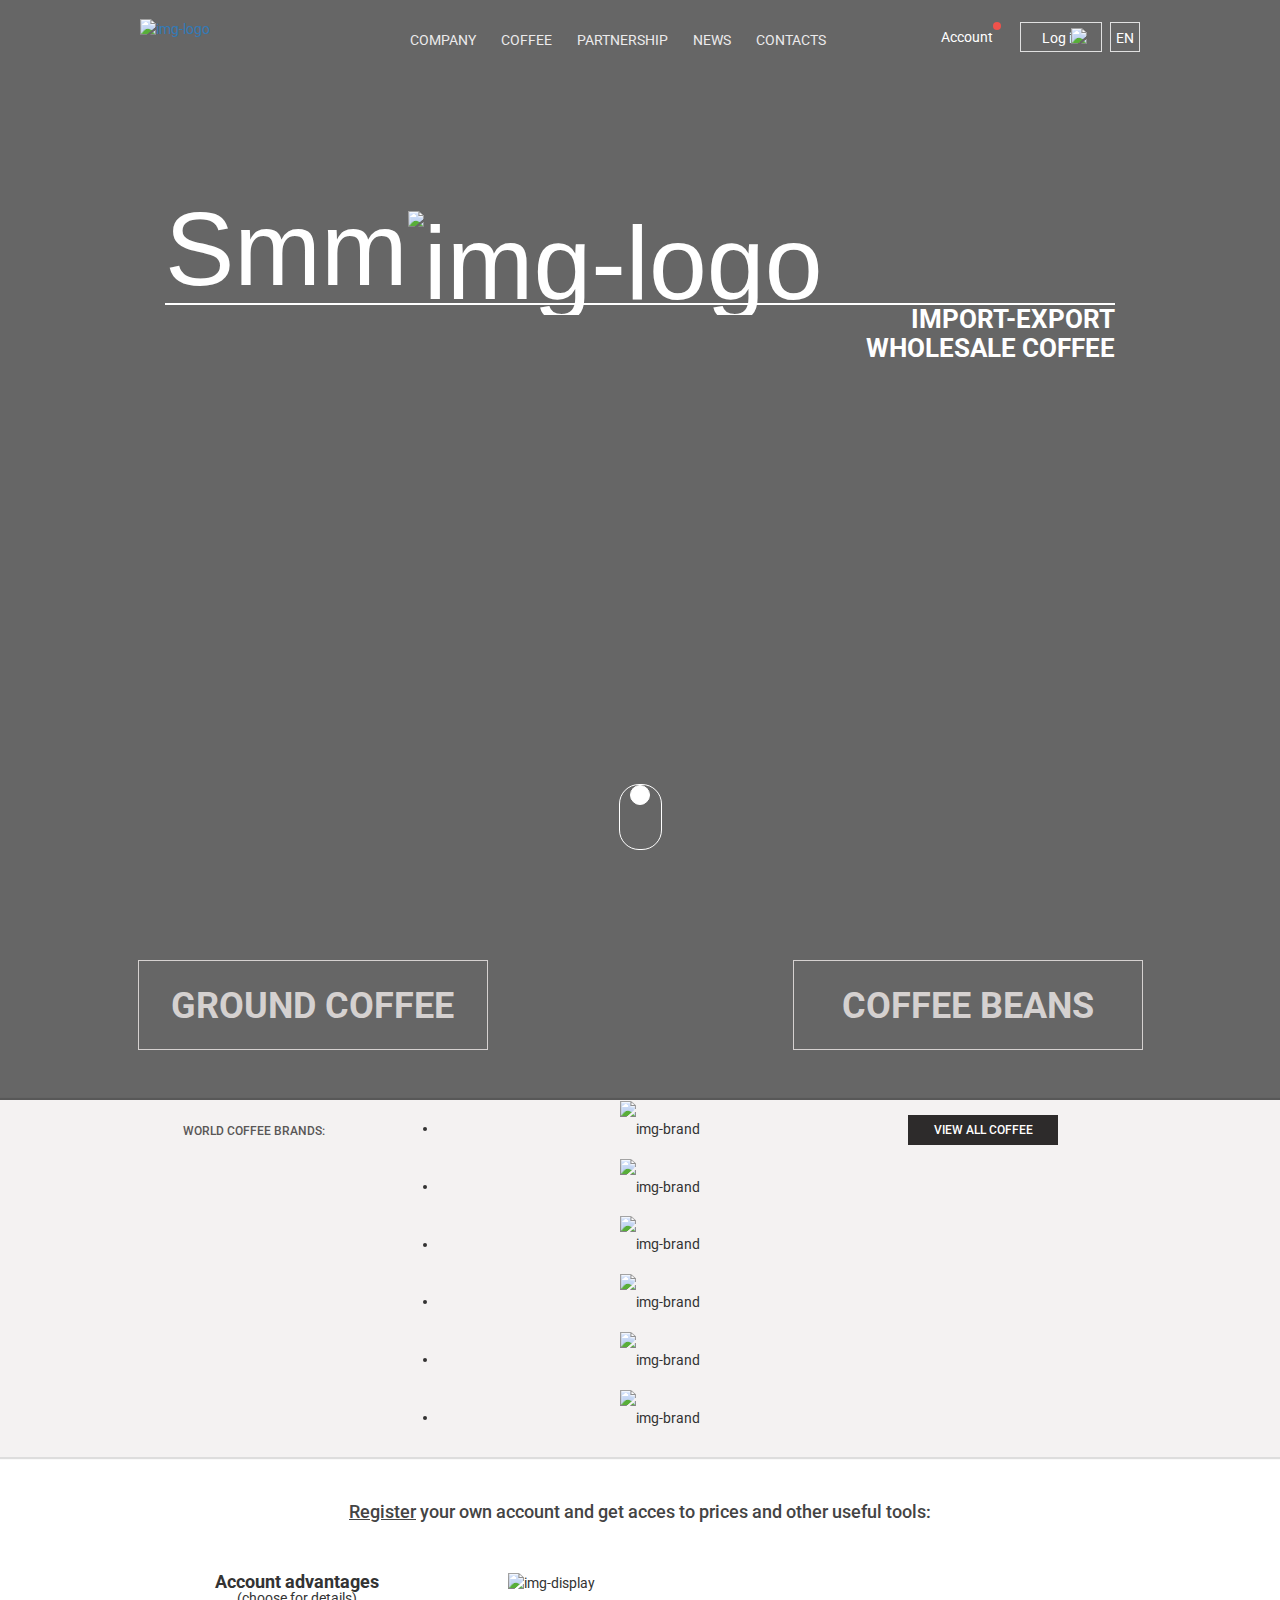
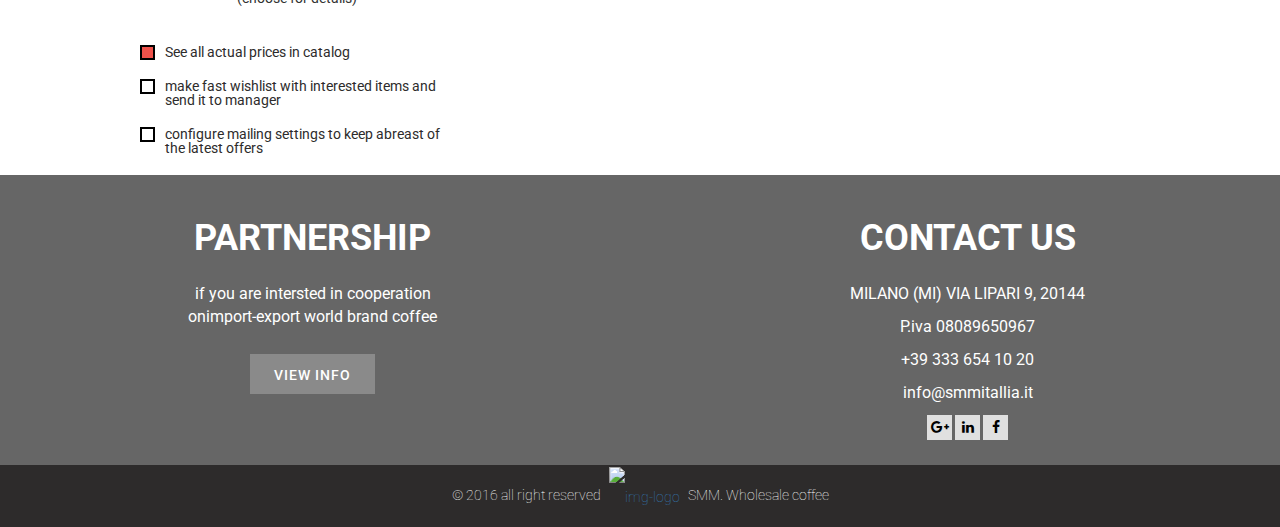
==== commit df57cac5: "add animate for nav-contant" ====
--- a/index.html
+++ b/index.html
@@ -31,9 +31,9 @@
                         <li><a href="./view/contact-page.html">Contacts <span class="border"></span></a></li>
                     </ul>
                     <div class="account-block">
-                        <a href="#" class="account">Account<span class="dotted"></span></a>
-                        <a href="#contant" class="log-in scroll"><span>Log in</span><img src="./img/home/log-in.png" alt="img"></a>
-                        <a href="#" class="lang">EN</a>
+                        <a href="#content" class="account scroll">Account<span class="dotted"></span></a>
+                        <a href="#content" class="log-in scroll"><span>Log in</span><img src="./img/home/log-in.png" alt="img"></a>
+                        <a href="#content" class="lang scroll">EN</a>
                     </div>
                 </nav>
                 <div class="title">
@@ -44,17 +44,21 @@
                         wholesale coffee
                     </h2>
                 </div>
-                <a href="#contant" class="mouse-block scroll">
+                <a href="#content" class="mouse-block scroll">
                     <span class="radius"></span>
                 </a>
             </div>
         </div>
     </header>
-    <div id="contant" class="content">
+    <div id="content" class="content">
         <nav id="menu-mobile" class="clearfix">
             <div class="logo">
                 <a href="index.html">
-                    <img src="./img/home/logo-mobile.png" alt="img-logo">
+                    <div class="title-mobile-menu">
+                        <h2>Smm<span><img src="./img/home/logo-mobile.png" alt="img-logo"></span></h2>
+                        <div class="border"></div>
+                        <h3>import-export <br>wholesale coffee</h3>
+                    </div>
                 </a>
             </div>
             <ul class="menu">
@@ -182,20 +186,20 @@
                     <div class="registration">
                         <div class="container">
                             <div class="row">
-                                <div class="col-sm-2">
+                                <div class="col-sm-12">
                                     <a href="#" class="back-login" data-dismiss="modal" data-toggle="modal" data-target="#login">
                                         <span class="glyphicon glyphicon-menu-left"></span> back to log in
                                     </a>
-                                </div>
-                                <div class="col-sm-9">
+                                    <a href="#" data-dismiss="modal" class="close"></a>
+                                </div>
+                            </div>
+                            <div class="row">
+                                <div class="col-sm-12">
                                     <div class="title-register">
                                         <h2>Account registration</h2>
                                         <p><span class="alert-danger">*</span>This information we need from you in order to
                                             process your orders well</p>
                                     </div>
-                                </div>
-                                <div class="col-sm-1">
-                                    <a href="#" data-dismiss="modal" class="close"></a>
                                 </div>
                             </div>
                             <form>
@@ -433,7 +437,7 @@
         </div>
         <div class="account-advantages">
             <div class="container">
-                <h3><a href="#">Register</a> your own account and get acces to prices and other useful tools: </h3>
+                <h3><a href="#" data-toggle="modal" data-target="#registration">Register</a> your own account and get acces to prices and other useful tools: </h3>
                 <div class="tabs-container">
                     <div class="row">
                         <div class="col-sm-4">
--- a/css/style.css
+++ b/css/style.css
@@ -14,8 +14,8 @@
   position: fixed;
   left: 0;
   right: 0;
-  -webkit-transition: .3s;
-  transition: .3s;
+  -webkit-transition: all 0.3s ease-in-out;
+  transition: all 0.3s ease-in-out;
   background: rgba(93, 92, 92, 0.49);
 }
 a:hover,
@@ -96,8 +96,8 @@
 }
 .account-block .log-in,
 .account-block .lang {
-  -webkit-transition: .3s;
-  transition: .3s;
+  -webkit-transition: all 0.3s ease-in-out;
+  transition: all 0.3s ease-in-out;
   border: 1px solid #e0e0e0;
 }
 .account-block .log-in:hover,
@@ -113,8 +113,8 @@
   right: -100px;
   margin: auto;
   top: 5px;
-  -webkit-transition: .3s;
-  transition: .3s;
+  -webkit-transition: all 0.3s ease-in-out;
+  transition: all 0.3s ease-in-out;
 }
 .account-block .log-in:hover span {
   font-size: 0;
@@ -144,8 +144,8 @@
   background: rgba(255, 255, 255, 0.8);
   line-height: 25px;
   color: #000;
-  -webkit-transition: .3s;
-  transition: .3s;
+  -webkit-transition: all 0.3s ease-in-out;
+  transition: all 0.3s ease-in-out;
 }
 .social a:hover {
   background: #ffffff;
@@ -193,12 +193,39 @@
   -webkit-transform: translateX(-100%);
       -ms-transform: translateX(-100%);
           transform: translateX(-100%);
-  -webkit-transition: .3s;
-  transition: .3s;
+  -webkit-transition: all 0.3s ease-in-out;
+  transition: all 0.3s ease-in-out;
 }
 #menu-mobile .logo {
   max-width: 100%;
   padding: 40px 0 60px;
+}
+#menu-mobile .title-mobile-menu {
+  max-width: 130px;
+  margin: auto;
+}
+#menu-mobile .title-mobile-menu h2 {
+  font-family: "Bench", sans-serif;
+  color: #cacaca;
+  margin: 0;
+  font-size: 40px;
+  line-height: 1;
+}
+#menu-mobile .title-mobile-menu h2 img {
+  vertical-align: top;
+  padding-top: 6px;
+}
+#menu-mobile .title-mobile-menu .border {
+  height: 1px;
+  background: #ddd;
+  margin-top: -4px;
+  margin-bottom: 2px;
+}
+#menu-mobile .title-mobile-menu h3 {
+  font-size: 12px;
+  text-transform: uppercase;
+  font-weight: 500;
+  color: #cacaca;
 }
 #menu-mobile .menu {
   display: block;
@@ -213,8 +240,8 @@
   font-weight: bold;
   font-size: 16px;
   color: #828181;
-  -webkit-transition: .3s;
-  transition: .3s;
+  -webkit-transition: all 0.3s ease-in-out;
+  transition: all 0.3s ease-in-out;
 }
 #menu-mobile .menu li a:hover {
   color: #ecebec;
@@ -262,9 +289,9 @@
 }
 .toggle-menu.active {
   left: 245px;
-  top: -9px;
-  -webkit-transition: .3s;
-  transition: .3s;
+  top: -5px;
+  -webkit-transition: all 0.3s ease-in-out;
+  transition: all 0.3s ease-in-out;
   background: #2c2c2c;
   padding-left: 14px;
 }
@@ -279,8 +306,8 @@
   display: block;
   content: '';
   top: 25px;
-  -webkit-transition: .3s;
-  transition: .3s;
+  -webkit-transition: all 0.3s ease-in-out;
+  transition: all 0.3s ease-in-out;
 }
 .toggle-menu span:before {
   cursor: pointer;
@@ -293,8 +320,8 @@
   display: block;
   content: '';
   top: -9px;
-  -webkit-transition: .3s;
-  transition: .3s;
+  -webkit-transition: all 0.3s ease-in-out;
+  transition: all 0.3s ease-in-out;
 }
 .toggle-menu span:after {
   cursor: pointer;
@@ -307,8 +334,8 @@
   display: block;
   content: '';
   top: 9px;
-  -webkit-transition: .3s;
-  transition: .3s;
+  -webkit-transition: all 0.3s ease-in-out;
+  transition: all 0.3s ease-in-out;
 }
 .toggle-menu span.active {
   background: transparent;
@@ -355,8 +382,8 @@
 }
 /*animation css*/
 .animate {
-  -webkit-transition: .3s;
-  transition: .3s;
+  -webkit-transition: all 0.3s ease-in-out;
+  transition: all 0.3s ease-in-out;
 }
 @keyframes go-top-bottom {
   /* назовём анимацию: "go-top-bottom" */
@@ -460,19 +487,24 @@
   -webkit-animation: go-top-bottom 1s ease-out infinite alternate;
 }
 .content nav {
-  position: relative;
-  min-height: 60px;
-  background: #2c2c2c;
-  -webkit-box-shadow: 0 0 1px 1px #000;
-          box-shadow: 0 0 1px 1px #000;
-}
-.content .fixed {
   position: fixed;
   left: 0;
   right: 0;
   top: 0;
+  height: 0;
+  opacity: 0;
+  visibility: hidden;
+  background: #2c2c2c;
+  -webkit-box-shadow: 0 0 1px 1px #000;
+          box-shadow: 0 0 1px 1px #000;
+  -webkit-transition: all 0.3s ease-in-out;
+  transition: all 0.3s ease-in-out;
+}
+.content .fixed {
+  min-height: 60px;
   z-index: 9999;
-  min-height: 59px;
+  opacity: 1;
+  visibility: visible;
 }
 .content .modal-style {
   position: absolute;
@@ -574,7 +606,8 @@
   top: 60px;
   z-index: 9999;
   height: 100vh;
-  overflow-y: auto;
+  overflow-y: scroll;
+  overflow-x: hidden;
   padding-bottom: 60px;
 }
 .content .registration .title-register {
@@ -661,8 +694,8 @@
   float: right;
   width: 100%;
   line-height: 25px;
-  -webkit-transition: .3s;
-  transition: .3s;
+  -webkit-transition: all 0.3s ease-in-out;
+  transition: all 0.3s ease-in-out;
 }
 .content .registration .add-phone:hover {
   color: #000;
@@ -681,8 +714,8 @@
   text-transform: uppercase;
   border-color: transparent;
   margin: 15px 0;
-  -webkit-transition: .3s;
-  transition: .3s;
+  -webkit-transition: all 0.3s ease-in-out;
+  transition: all 0.3s ease-in-out;
 }
 .content .registration .register-button:hover {
   background: #000;
@@ -739,6 +772,9 @@
 .content .registration .hidden-website {
   display: none;
 }
+.content .registration .close {
+  margin-top: 30px;
+}
 .content #settings-log-out {
   padding: 15px 0;
   text-align: center;
@@ -765,8 +801,8 @@
   line-height: 30px;
   display: inline-block;
   margin: 0 10px;
-  -webkit-transition: .3s;
-  transition: .3s;
+  -webkit-transition: all 0.3s ease-in-out;
+  transition: all 0.3s ease-in-out;
 }
 .content #settings-log-out a:hover {
   color: #fff;
@@ -805,8 +841,8 @@
   height: 30px;
   line-height: 30px;
   border: 1px solid transparent;
-  -webkit-transition: .3s;
-  transition: .3s;
+  -webkit-transition: all 0.3s ease-in-out;
+  transition: all 0.3s ease-in-out;
 }
 .content #log-out a:hover {
   border-color: #c4c4c4;
@@ -848,8 +884,8 @@
 }
 .content .ground-coffee .shadow-block,
 .content .coffee-beans .shadow-block {
-  -webkit-transition: .3s;
-  transition: .3s;
+  -webkit-transition: all 0.3s ease-in-out;
+  transition: all 0.3s ease-in-out;
 }
 .content .ground-coffee:hover .shadow-block,
 .content .coffee-beans:hover .shadow-block {
@@ -912,8 +948,8 @@
   text-align: center;
   color: #fff;
   text-transform: uppercase;
-  -webkit-transition: .3s;
-  transition: .3s;
+  -webkit-transition: all 0.3s ease-in-out;
+  transition: all 0.3s ease-in-out;
 }
 .content .brand .view-all-coffee:hover {
   background: #000;
@@ -1009,8 +1045,8 @@
   -webkit-transform: translateX(0);
       -ms-transform: translateX(0);
           transform: translateX(0);
-  -webkit-transition: .3s;
-  transition: .3s;
+  -webkit-transition: all 0.3s ease-in-out;
+  transition: all 0.3s ease-in-out;
 }
 .icon-account {
   display: none;
@@ -1081,8 +1117,8 @@
   text-transform: uppercase;
   font-weight: 500;
   letter-spacing: 1px;
-  -webkit-transition: .3s;
-  transition: .3s;
+  -webkit-transition: all 0.3s ease-in-out;
+  transition: all 0.3s ease-in-out;
 }
 footer .view-info:hover {
   background: #2c2c2c;
@@ -1098,6 +1134,8 @@
 .copyright img {
   margin: 0 5px;
 }
+/*home-page-end*/
+/*about-page-begin*/
 .about-page {
   color: #646464;
 }
@@ -1106,6 +1144,9 @@
   left: 0;
   right: 0;
   z-index: 1051;
+  opacity: 1;
+  visibility: visible;
+  min-height: 60px;
 }
 .about-page .menu-about {
   height: 60px;
@@ -1223,8 +1264,8 @@
   -webkit-box-shadow: 0 1px 2px 2px #ddd;
           box-shadow: 0 1px 2px 2px #ddd;
   position: relative;
-  -webkit-transition: .3s;
-  transition: .3s;
+  -webkit-transition: all 0.3s ease-in-out;
+  transition: all 0.3s ease-in-out;
 }
 .about-page .submit-container button:hover img {
   opacity: 1;
@@ -1400,7 +1441,7 @@
 .news-page .nav-tabs {
   text-align: center;
   border-color: #e8e8e8;
-  margin: 30px auto 15px;
+  margin: 10px auto 15px;
 }
 .news-page .nav-tabs .border-bottom {
   height: 3px;
@@ -1485,8 +1526,8 @@
 .news-page .items .description-block .like-and-repost a {
   color: #757575;
   margin-left: 7px;
-  -webkit-transition: .3s;
-  transition: .3s;
+  -webkit-transition: all 0.3s ease-in-out;
+  transition: all 0.3s ease-in-out;
 }
 .news-page .items .description-block .like-and-repost a:hover {
   color: #ef524b;
@@ -1503,8 +1544,8 @@
   color: #7c7c7c;
   font-style: italic;
   margin: 0 1px;
-  -webkit-transition: .3s;
-  transition: .3s;
+  -webkit-transition: all 0.3s ease-in-out;
+  transition: all 0.3s ease-in-out;
 }
 .news-page .items .description-block .tags-container a:hover {
   color: #ef524b;
@@ -1621,8 +1662,8 @@
   -webkit-transform: scale(0.9);
   -ms-transform: scale(0.9);
   transform: scale(0.9);
-  -webkit-transition: .3s;
-  transition: .3s;
+  -webkit-transition: all 0.3s ease-in-out;
+  transition: all 0.3s ease-in-out;
 }
 .news-page .item .from-coffee .img-container:hover .magnifier-img {
   opacity: 1;
@@ -1642,8 +1683,8 @@
   bottom: 50px;
   right: 55px;
   opacity: 0;
-  -webkit-transition: .3s;
-  transition: .3s;
+  -webkit-transition: all 0.3s ease-in-out;
+  transition: all 0.3s ease-in-out;
 }
 .news-page .item .item-title {
   font-size: 20px;
@@ -1663,8 +1704,8 @@
 }
 .news-page .social a {
   color: #959595;
-  -webkit-transition: .3s;
-  transition: .3s;
+  -webkit-transition: all 0.3s ease-in-out;
+  transition: all 0.3s ease-in-out;
 }
 .news-page .social a:hover {
   color: #ef524b;
@@ -1681,8 +1722,8 @@
   display: inline-block;
   cursor: pointer;
   position: relative;
-  -webkit-transition: .3s;
-  transition: .3s;
+  -webkit-transition: all 0.3s ease-in-out;
+  transition: all 0.3s ease-in-out;
 }
 .news-page .sharing:hover .hidden-social {
   display: block;
@@ -1897,8 +1938,8 @@
   height: 30px;
   line-height: 30px;
   font-size: 12px;
-  -webkit-transition: .3s;
-  transition: .3s;
+  -webkit-transition: all 0.3s ease-in-out;
+  transition: all 0.3s ease-in-out;
 }
 .coffee-page .you-mast-log-in a:hover {
   background: #2c2c2c;
@@ -1985,6 +2026,9 @@
       -ms-transform: rotate(-90deg);
           transform: rotate(-90deg);
 }
+.coffee-page .filter-mobile .modal-info {
+  margin-top: 115px;
+}
 .coffee-page .pagination {
   margin: 0 0 20px;
 }
@@ -2016,8 +2060,8 @@
   -webkit-border-radius: 0;
           border-radius: 0;
   color: #d1d1d1;
-  -webkit-transition: .3s;
-  transition: .3s;
+  -webkit-transition: all 0.3s ease-in-out;
+  transition: all 0.3s ease-in-out;
 }
 .content-settings-account .account-settings ul li a:hover {
   background: transparent;
@@ -2158,8 +2202,8 @@
   -webkit-border-radius: 0;
           border-radius: 0;
   color: #d1d1d1;
-  -webkit-transition: .3s;
-  transition: .3s;
+  -webkit-transition: all 0.3s ease-in-out;
+  transition: all 0.3s ease-in-out;
   margin: 0;
 }
 .content-settings-account .wishlist ul li a:hover {
@@ -2193,8 +2237,8 @@
   margin-left: 10px;
   font-size: 10px;
   text-transform: uppercase;
-  -webkit-transition: .3s;
-  transition: .3s;
+  -webkit-transition: all 0.3s ease-in-out;
+  transition: all 0.3s ease-in-out;
 }
 .content-settings-account .mailling-offers .clear-all:hover {
   color: #2c2c2c;
@@ -2304,6 +2348,8 @@
     text-align: center;
     -webkit-box-shadow: none;
             box-shadow: none;
+    opacity: 1;
+    visibility: visible;
   }
   #nav {
     position: fixed;
@@ -2311,6 +2357,9 @@
     left: 0;
     right: 0;
     z-index: 1051;
+    min-height: 59px;
+    opacity: 1;
+    visibility: visible;
   }
   #nav .container {
     max-width: 100%;
@@ -2370,7 +2419,7 @@
   .content .account-advantages {
     background: url(../img/coffe-bg-repit.png) no-repeat -355px 285px;
   }
-  .content nav {
+  .content #nav {
     min-height: 50px;
   }
   .content .logo {
@@ -2398,9 +2447,6 @@
   }
   .copyright .copyright-text {
     display: none;
-  }
-  .content-about {
-    padding: 0 40px;
   }
   .about-page .menu-about {
     height: 50px;
@@ -2530,12 +2576,6 @@
   }
   .wrapper .content #registration .to-get-email-container {
     text-align: center;
-  }
-  .wrapper .content #registration .close {
-    position: absolute;
-    right: 25px;
-    top: -100px;
-    margin: 0;
   }
   .wrapper .content #settings-log-out {
     max-height: inherit;
@@ -2658,6 +2698,9 @@
   }
   .coffee-page .container-coffee .last-news-container .item-default:nth-child(2) {
     margin: 10px 0;
+  }
+  .coffee-page .container-coffee .last-news-container .item-default:last-child {
+    display: none;
   }
   .content-settings-account .mailling-offers .clear-all {
     display: block;
@@ -2791,7 +2834,7 @@
     margin: 5px;
   }
   .wrapper .content .modal-style {
-    height: 255px;
+    height: 270px;
   }
   .wrapper .content .modal-style .title-login {
     margin-top: 25px;
@@ -2852,7 +2895,6 @@
   }
   .wrapper .content #new-pass {
     padding-top: 0;
-    max-height: 240px;
   }
   .wrapper .content #new-pass .form-login {
     max-width: 100%;
@@ -2911,7 +2953,8 @@
     margin: 75px 0 35px;
   }
   .wrapper .content #registration .close {
-    top: -95px;
+    margin-top: 12px;
+    margin-right: 13px;
   }
   .wrapper .content #login .forgot-pass {
     max-width: 110px;
@@ -2940,17 +2983,11 @@
     max-height: 200px;
     padding: 1px 0;
   }
-  .wrapper .content #new-pass {
-    max-height: 255px;
-  }
-  .wrapper .content #registration .close {
-    top: -120px;
-  }
   .wrapper .content .modal-style,
   .wrapper .content .registration {
     top: 40px;
   }
-  .wrapper .content nav {
+  .wrapper .content #nav {
     min-height: 40px;
   }
   .wrapper .content .logo img {
@@ -3004,6 +3041,12 @@
     height: 3px;
     width: 25px;
     top: 8px;
+  }
+  .toggle-menu.active {
+    top: -10px;
+  }
+  .contact-page header {
+    display: none;
   }
   .contact-page .title-contact-form,
   .contact-page .got-answers {
@@ -3073,9 +3116,6 @@
   }
   .contact-page .have-question {
     display: block;
-  }
-  .about-page header {
-    display: none;
   }
   .about-page .menu-about {
     height: 40px;
@@ -3223,9 +3263,6 @@
   .wrapper .content #settings-log-out .faq {
     font-size: 12px;
   }
-  .wrapper .content #registration .close {
-    top: -120px;
-  }
   .wrapper .content #registration .back-login {
     margin-bottom: 10px;
   }
@@ -3239,12 +3276,26 @@
     width: 100%;
   }
   .coffee-page .result-item {
-    max-width: 47%;
+    max-width: 48%;
   }
 }
 @media only screen and (max-height: 414px) {
   .wrapper .content #menu-mobile .logo {
     padding: 10px 0 15px;
+  }
+  .wrapper .content #menu-mobile .title-mobile-menu {
+    max-width: 100px;
+  }
+  .wrapper .content #menu-mobile .title-mobile-menu h2 {
+    font-size: 30px;
+  }
+  .wrapper .content #menu-mobile .title-mobile-menu h2 img {
+    vertical-align: top;
+    padding-top: 4px;
+    max-width: 22px;
+  }
+  .wrapper .content #menu-mobile .title-mobile-menu h3 {
+    font-size: 10px;
   }
   .wrapper .content #menu-mobile .menu {
     padding: 0 0 5px;
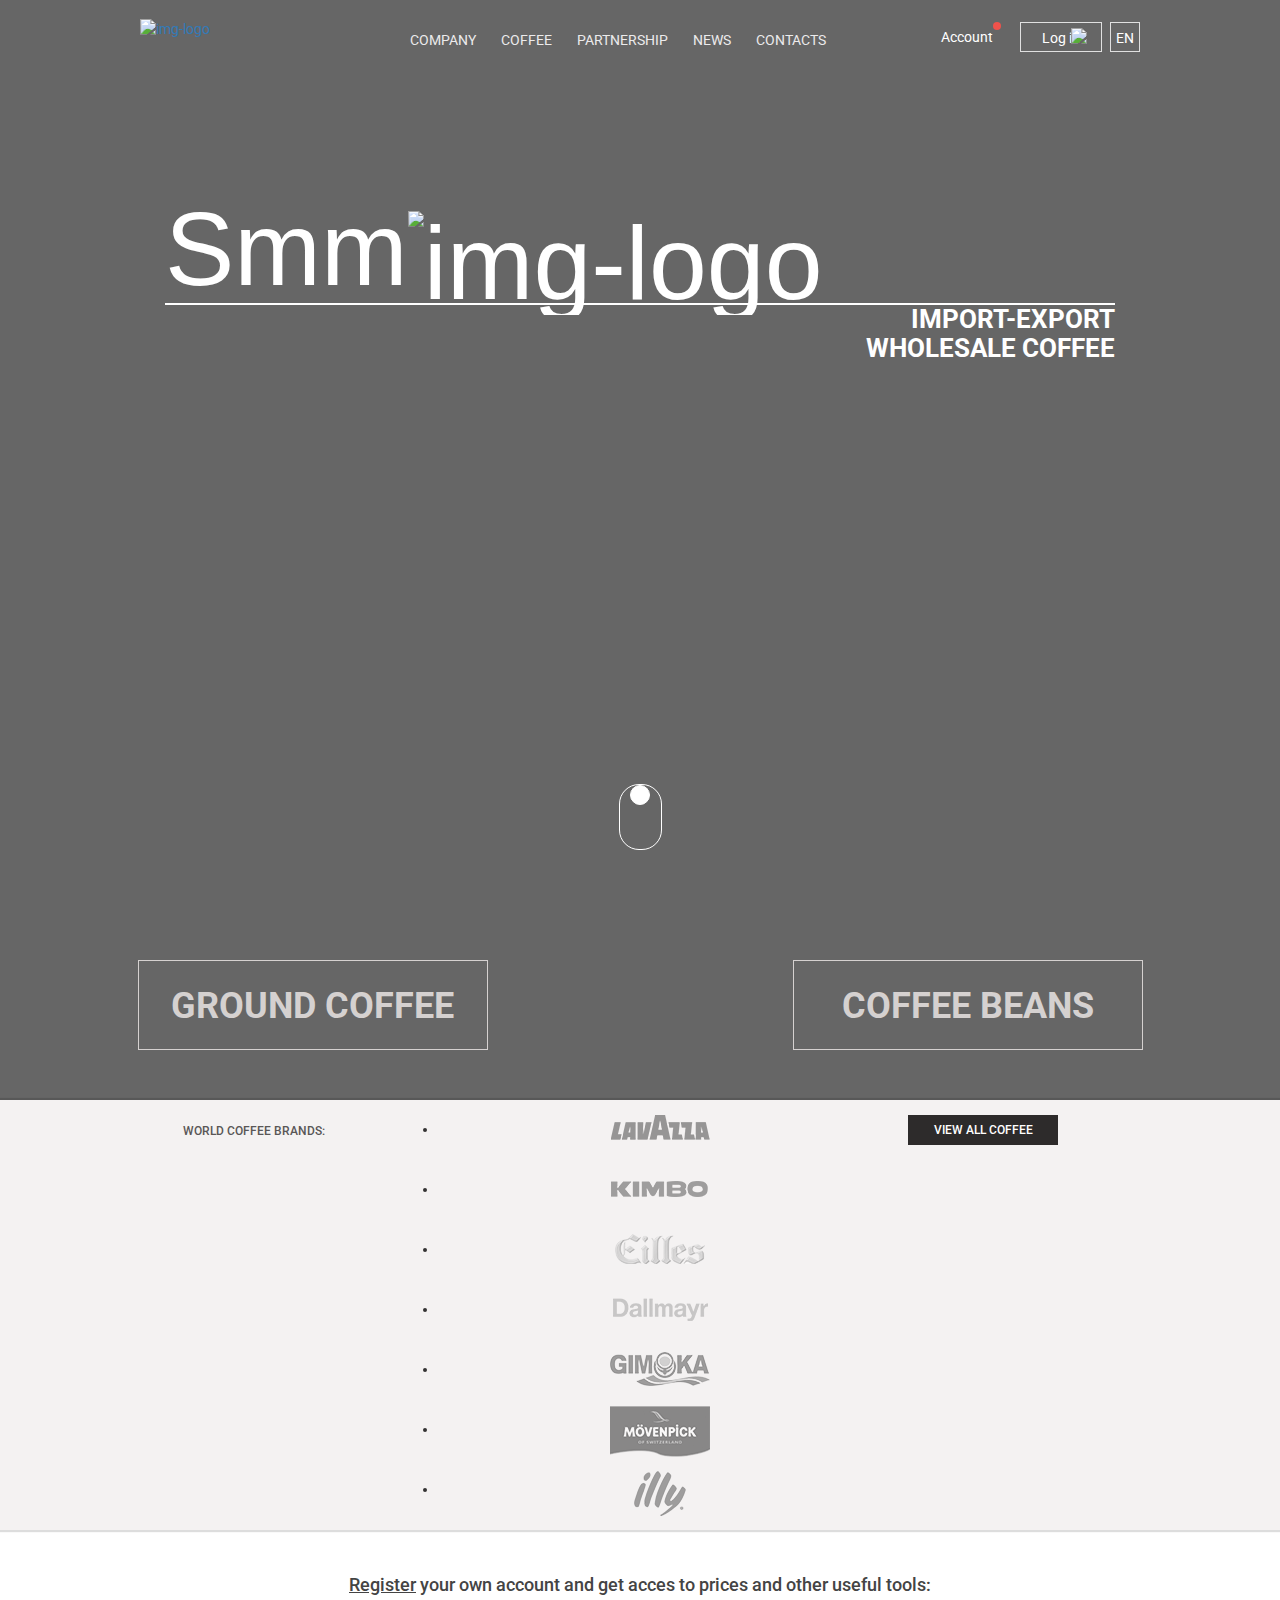
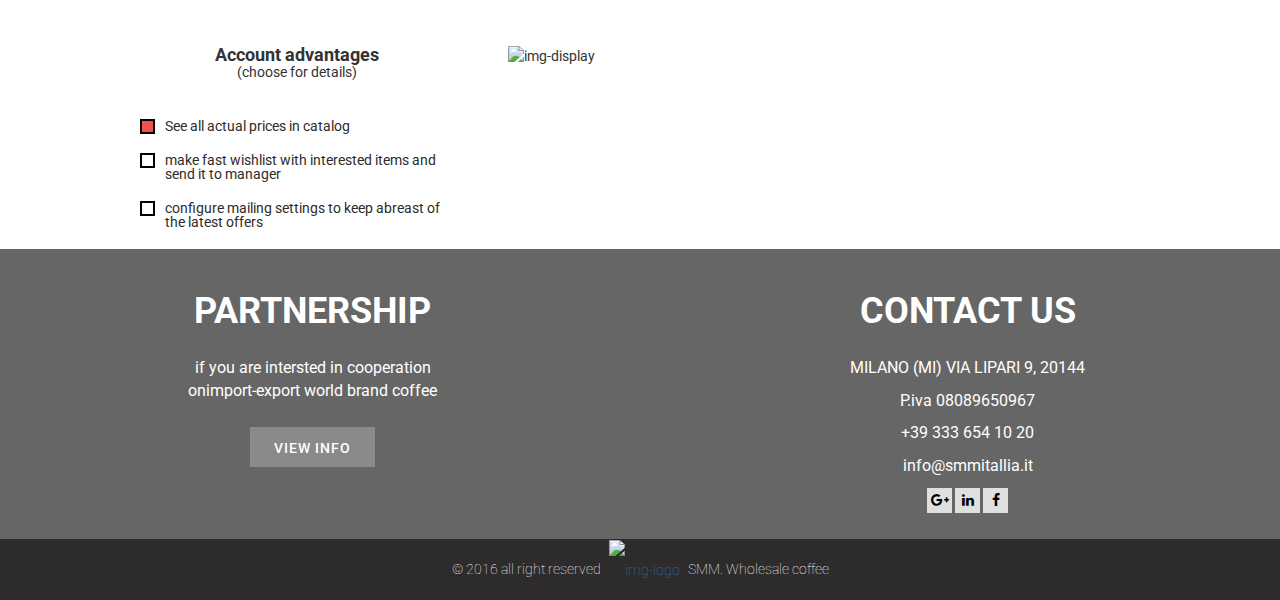
==== commit 8e06a274: "Merge pull request #28 from Beluy452/master" ====
--- a/index.html
+++ b/index.html
@@ -52,33 +52,35 @@
     </header>
     <div id="content" class="content">
         <nav id="menu-mobile" class="clearfix">
-            <div class="logo">
-                <a href="index.html">
-                    <div class="title-mobile-menu">
-                        <h2>Smm<span><img src="./img/home/logo-mobile.png" alt="img-logo"></span></h2>
-                        <div class="border"></div>
-                        <h3>import-export <br>wholesale coffee</h3>
-                    </div>
-                </a>
-            </div>
-            <ul class="menu">
-                <li><a href="./view/about-company.html">Company <span class="border"></span></a></li>
-                <li><a href="./view/coffee-page.html">Coffee <span class="border"></span></a></li>
-                <li><a href="./view/partnership.html">Partnership <span class="border"></span></a></li>
-                <li><a href="./view/news-page.html">News <span class="border"></span></a></li>
-                <li><a href="./view/contact-page.html">Contacts <span class="border"></span></a></li>
-            </ul>
-            <div class="change-lang-container">
-                <span class="change-lang">Change language on:</span>
-                <a href="#" class="lang">EN</a>
-            </div>
-            <div class="social">
-                <a href="#"><i class="fa fa-google-plus" aria-hidden="true"></i></a>
-                <a href="#"><i class="fa fa-linkedin" aria-hidden="true"></i></a>
-                <a href="#"><i class="fa fa-facebook" aria-hidden="true"></i></a>
-            </div>
-            <div class="copyright">
-                <span>© 2016 all right reserved SMM.coffee</span>
+            <div class="container-mobile-menu">
+                <div class="logo">
+                    <a href="index.html">
+                        <div class="title-mobile-menu">
+                            <h2>Smm<span><img src="./img/home/logo-mobile.png" alt="img-logo"></span></h2>
+                            <div class="border"></div>
+                            <h3>import-export <br>wholesale coffee</h3>
+                        </div>
+                    </a>
+                </div>
+                <ul class="menu">
+                    <li><a href="./view/about-company.html">Company <span class="border"></span></a></li>
+                    <li><a href="./view/coffee-page.html">Coffee <span class="border"></span></a></li>
+                    <li><a href="./view/partnership.html">Partnership <span class="border"></span></a></li>
+                    <li><a href="./view/news-page.html">News <span class="border"></span></a></li>
+                    <li><a href="./view/contact-page.html">Contacts <span class="border"></span></a></li>
+                </ul>
+                <div class="change-lang-container">
+                    <span class="change-lang">Change language on:</span>
+                    <a href="#" class="lang">EN</a>
+                </div>
+                <div class="social">
+                    <a href="#"><i class="fa fa-google-plus" aria-hidden="true"></i></a>
+                    <a href="#"><i class="fa fa-linkedin" aria-hidden="true"></i></a>
+                    <a href="#"><i class="fa fa-facebook" aria-hidden="true"></i></a>
+                </div>
+                <div class="copyright">
+                    <span>© 2016 all right reserved SMM.coffee</span>
+                </div>
             </div>
         </nav>
         <nav id="nav" class="clearfix">
@@ -416,17 +418,18 @@
         <div class="brand">
             <div class="container">
                 <div class="row">
-                    <div class="col-xs-3 col-md-3">
+                    <div class="col-xs-3">
                         <p class="world-coffee">World coffee brands:</p>
                     </div>
-                    <div class="col-xs-6  col-md-6">
+                    <div class="col-xs-6">
                         <ul class="brand-coffee">
-                            <li><img src="./img/home/brand/lavazza.png" alt="img-brand"></li>
-                            <li><img src="./img/home/brand/kimbo.png" alt="img-brand"></li>
-                            <li><img src="./img/home/brand/gilles.png" alt="img-brand"></li>
-                            <li><img src="./img/home/brand/dallmayr.png" alt="img-brand"></li>
-                            <li><img src="./img/home/brand/gimoka.png" alt="img-brand"></li>
-                            <li><img src="./img/home/brand/movenpick.png" alt="img-brand"></li>
+                            <li><img src="./img/home/brand/lavazza-1.png" alt="img-brand"></li>
+                            <li><img src="./img/home/brand/kimbo-1.png" alt="img-brand"></li>
+                            <li><img src="./img/home/brand/gilles-1.png" alt="img-brand"></li>
+                            <li><img src="./img/home/brand/dallmayr-1.png" alt="img-brand"></li>
+                            <li><img src="./img/home/brand/gimoka-1.png" alt="img-brand"></li>
+                            <li><img src="./img/home/brand/movenpick-1.png" alt="img-brand"></li>
+                            <li><img src="./img/home/brand/illy.png" alt="img-brand"></li>
                         </ul>
                     </div>
                     <div class="col-xs-3 col-sm-2">
@@ -557,9 +560,9 @@
             $('.brand-coffee').bxSlider({
                 pager: false,
                 controls: false,
-                slideWidth: 200,
-                minSlides: 6,
-                maxSlides: 6,
+                slideWidth: 500,
+                minSlides: 7,
+                maxSlides: 7,
                 slideMargin: 10
             });
         }
--- a/css/style.css
+++ b/css/style.css
@@ -515,6 +515,8 @@
   background: #3e3d3d;
   -webkit-box-shadow: 0 2px 5px -2px #000 inset;
           box-shadow: 0 2px 5px -2px #000 inset;
+  padding: 2px 0;
+  overflow: hidden;
 }
 .content .modal-style .form-login .col-md-4,
 .content .modal-style .form-login .col-md-2,
@@ -566,6 +568,7 @@
   font-size: 18px;
   padding-top: 35px;
   padding-bottom: 15px;
+  font-weight: 100;
 }
 .content .modal-style .register {
   width: 94px;
@@ -954,6 +957,19 @@
 .content .brand .view-all-coffee:hover {
   background: #000;
 }
+.content .brand .brand-coffee img {
+  filter: grayscale(1);
+  -webkit-filter: grayscale(1);
+  cursor: pointer;
+  opacity: 0.5;
+  -webkit-transition: all 0.3s ease-in-out;
+  transition: all 0.3s ease-in-out;
+}
+.content .brand .brand-coffee img:hover {
+  -webkit-filter: grayscale(0);
+          filter: grayscale(0);
+  opacity: 1;
+}
 .content .account-advantages {
   background: url(../img/coffe-bg-repit.png) no-repeat -25% 150%;
 }
@@ -1285,6 +1301,8 @@
   background: url(../img/coffe-bg-repit.png) no-repeat -235px 0;
   height: 25px;
 }
+/*about-page-end*/
+/*parnership-page-begin*/
 .partnership-page header {
   background: url("../img/about-partnership/partnership-header-bg.jpg") no-repeat;
   background-size: cover;
@@ -1302,6 +1320,8 @@
   font-size: 14px;
   font-weight: 100;
 }
+/*parnership-page-end*/
+/*contact-page-begin*/
 .contact-page header {
   background: url("../img/contacts/header-bg.png") no-repeat;
   background-size: cover;
@@ -1428,7 +1448,11 @@
   margin: 30px 0;
   font-weight: 100;
 }
+/*contact-page-end*/
 /*news-page-begin*/
+.news-page {
+  /*news-item*/
+}
 .news-page .container-contacts {
   max-width: 1000px;
   padding: 0;
@@ -1468,6 +1492,9 @@
   color: #000;
   margin: 0;
   border: none;
+}
+.news-page .items {
+  margin: 0 auto 25px;
 }
 .news-page .items .item-default {
   float: left;
@@ -1592,6 +1619,7 @@
   padding: 10px;
   margin: 0;
   border: 1px solid #d6d6d6;
+  max-width: 100%;
 }
 .news-page .item .tags-container .tags {
   display: inline-block;
@@ -1656,6 +1684,8 @@
   float: right;
   position: relative;
   margin-right: 25px;
+  cursor: -webkit-zoom-in;
+  cursor: zoom-in;
 }
 .news-page .item .from-coffee .img-container img,
 .news-page .item .from-coffee .img-container .shadow-block {
@@ -1665,32 +1695,23 @@
   -webkit-transition: all 0.3s ease-in-out;
   transition: all 0.3s ease-in-out;
 }
-.news-page .item .from-coffee .img-container:hover .magnifier-img {
-  opacity: 1;
-}
-.news-page .item .from-coffee .img-container:hover img {
+.news-page .item .from-coffee .img-container .zoom-img {
   -webkit-transform: scale(1.1);
   -ms-transform: scale(1.1);
   transform: scale(1.1);
 }
-.news-page .item .from-coffee .img-container:hover .shadow-block {
-  -webkit-transform: scale(1.1);
-  -ms-transform: scale(1.1);
-  transform: scale(1.1);
-}
-.news-page .item .from-coffee .magnifier-img {
-  position: absolute;
-  bottom: 50px;
-  right: 55px;
-  opacity: 0;
-  -webkit-transition: all 0.3s ease-in-out;
-  transition: all 0.3s ease-in-out;
+.news-page .item .from-coffee .cursor {
+  cursor: -webkit-zoom-out;
+  cursor: zoom-out;
 }
 .news-page .item .item-title {
   font-size: 20px;
   color: #373737;
-  padding-top: 10px;
+  padding-top: 0;
   margin-top: 0;
+}
+.news-page .item .item-title .border-right {
+  float: left;
 }
 .news-page .social-container {
   text-align: center;
@@ -2032,6 +2053,8 @@
 .coffee-page .pagination {
   margin: 0 0 20px;
 }
+/*coffee-page-end*/
+/*settings-page-begin*/
 .content-settings-account {
   max-width: 1000px;
   margin: 75px auto 0;
@@ -2451,10 +2474,23 @@
   .about-page .menu-about {
     height: 50px;
   }
+  .contact-page .have-question {
+    display: block;
+    margin: 0 0 30px;
+  }
+  .contact-page .form-material {
+    padding: 30px 15px 50px;
+  }
+  .contact-page .mail-form-about .address-container {
+    margin-bottom: 35px;
+  }
   .news-page .items,
   .news-page .tags-container {
     max-width: 750px;
     margin: auto;
+  }
+  .news-page .items {
+    margin: 0 auto 25px;
   }
   .news-page .items .item-default {
     max-width: 370px;
@@ -2648,11 +2684,11 @@
     padding: 0 5px;
   }
   .news-page .items .item-default {
-    max-width: 100%;
+    max-width: 49%;
     margin-right: 0;
   }
   .news-page .items .item-default:nth-child(odd) {
-    margin-right: 0;
+    margin-right: 10px;
   }
   .news-page .item .item-description .img-item {
     max-width: 275px;
@@ -2976,6 +3012,13 @@
   .coffee-page .filter-mobile .filter-type select {
     width: 100px;
   }
+  .news-page .items .item-default {
+    max-width: 100%;
+    margin-right: 0;
+  }
+  .news-page .items .item-default:nth-child(odd) {
+    margin-right: 0;
+  }
 }
 @media only screen and (max-width: 480px) {
   .wrapper .content #settings-log-out {
@@ -3113,9 +3156,6 @@
   }
   .contact-page .form-material {
     padding: 0 0 20px;
-  }
-  .contact-page .have-question {
-    display: block;
   }
   .about-page .menu-about {
     height: 40px;
@@ -3131,6 +3171,11 @@
     text-align: center;
     font-size: 14px;
   }
+  .news-page .item {
+    border: none;
+    -webkit-box-shadow: none;
+            box-shadow: none;
+  }
   .news-page .item .smm-coffee {
     font-size: 12px;
   }
@@ -3147,32 +3192,15 @@
     margin-right: 0;
   }
   .news-page .item .from-coffee .img-container img {
-    -webkit-transform: scale(0.8);
-    -ms-transform: scale(0.8);
-    transform: scale(0.8);
-  }
-  .news-page .item .from-coffee .img-container .shadow-block {
-    -webkit-transform: scale(0.8);
-    -ms-transform: scale(0.8);
-    transform: scale(0.8);
-  }
-  .news-page .item .from-coffee .img-container:hover img {
-    -webkit-transform: scale(0.9);
-    -ms-transform: scale(0.9);
-    transform: scale(0.9);
-  }
-  .news-page .item .from-coffee .img-container:hover .shadow-block {
-    -webkit-transform: scale(0.9);
-    -ms-transform: scale(0.9);
-    transform: scale(0.9);
-  }
-  .news-page .item .from-coffee .img-container img {
     max-width: 100%;
     width: 100%;
   }
-  .news-page .item .from-coffee .img-container .magnifier-img {
-    max-width: 18px;
-    height: 18px;
+  .news-page .item .social-container {
+    border: 1px solid #d6d6d6;
+    border-top: 0;
+  }
+  .news-page .title-item {
+    margin: 10px auto;
   }
   .news-page .title-item .category-description,
   .news-page .title-item .category-name {
